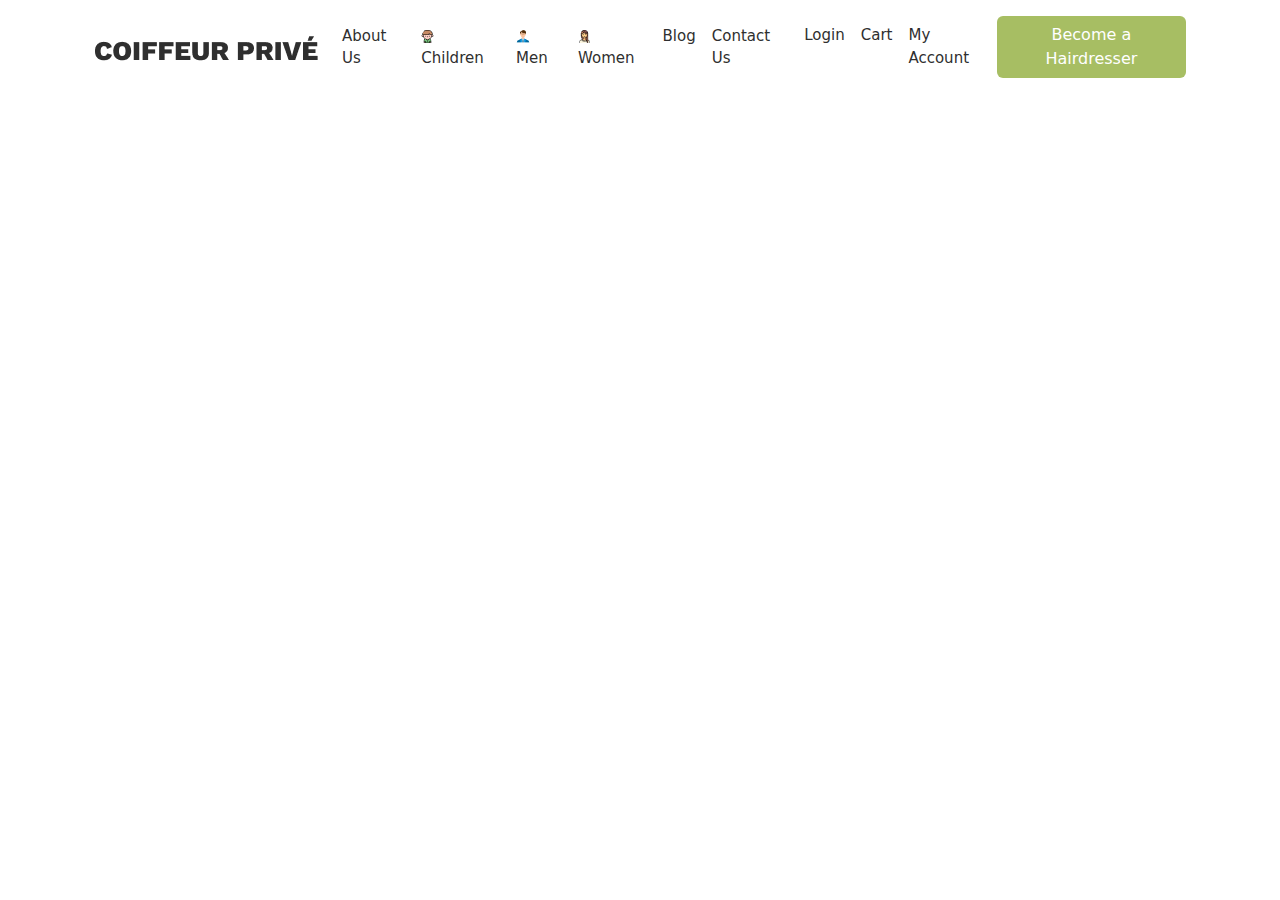
==== index.html @ 1b3b3969 "setup" ====
<!DOCTYPE html>
<html lang="en">
  <head>
    <meta charset="utf-8">
    <meta http-equiv="X-UA-Compatible" content="IE=edge">
    <meta name="viewport" content="width=device-width, initial-scale=1">
    <title></title>
    <link href="css/common_css/font-awesome.min.css" rel="stylesheet">
    <link href="css/bootstrap.min.css" rel="stylesheet">
    <link href="css/common_css/reset.css" rel="stylesheet">
    <link href="css/pages_css/home.css" rel="stylesheet">
    <link href="css/common_css/style.css" rel="stylesheet">
    <link href="css/common_css/responsive.css" rel="stylesheet">
  </head>
  <body>



    <!----------|| Header ||---------->
    <header class="container w-100 clearfix">
      <nav class="navbar navbar-expand-lg navbar-light bg-white py-3">
        <div class="container-fluid">
          <a class="navbar-brand" href="#"><img src="images/Coiffeur Privé.png" class="baseline-align"></a>
          <button class="navbar-toggler" type="button" data-bs-toggle="collapse" data-bs-target="#navbarNav" aria-controls="navbarNav" aria-expanded="false" aria-label="Toggle navigation">
            <span class="navbar-toggler-icon"></span>
          </button>
          <div class="collapse navbar-collapse" id="navbarNav">
            <ul class="navbar-nav mx-auto">
              <li class="nav-item">
                <a class="nav-link" href="#">About Us</a>
              </li>
              <li class="nav-item">
                <a class="nav-link" href="#"> <img src="images/boy.png" class="pe-1 menu_toy baseline-align" > <span>Children</span></a>
              </li>
              <li class="nav-item">
                <a class="nav-link" href="#"> <img src="images/bussiness-man.png" class="menu_toy baseline-align pe-1 "><span>Men</span>
                </a>
              </li>
              <li class="nav-item">
                <a class="nav-link" href="#"><img src="images/woman.png" class="pe-1  menu_toy baseline-align"><span>Women</span></a>
              </li>
              <li class="nav-item">
                <a class="nav-link" href="#">Blog</a>
              </li>
              <li class="nav-item">
                <a class="nav-link" href="#">Contact Us</a>
              </li>
            </ul>
            <ul class="navbar-nav">
              <li class="nav-item">
                <a class="nav-link" href="#"><i class="bi bi-person"></i> Login</a>
              </li>
              <li class="nav-item">
                <a class="nav-link" href="#"><i class="bi bi-cart"></i> Cart</a>
              </li>
              <li class="nav-item">
                <a class="nav-link" href="#">My Account</a>
              </li>
              <li class="nav-item">
                <a href="#" class="btn btn-custom">Become a Hairdresser</a>
              </li>
            </ul>
          </div>
        </div>
      </nav>

    </header>
    <!----------|| Header ||---------->
    <!----------|| section ||---------->
    <section class="w-100 clearfix"></section>
    <!----------|| section ||---------->
    <!----------|| Footer ||---------->
    <footer class="w-100 clearfix"></footer>
    <!----------|| Footer ||---------->
    <!----------|| Scripts ||---------->
    <script src="js/bootstrap.bundle.min.js"></script>
    <script src="js/custom.js"></script>
    <!----------|| Scripts ||---------->
    <!---------------|| Js Files ||--------------->
  </body>
</html>
---- css/common_css/style.css ----
:root {
    --primary-color: #A7BE63;
    --secondary-color: #ffffff;
    --accent-color: #505D6D;
    --background-color: #F9FFE5;
    --text-color: #2F2F2F;
    --light-primary: #A7BE6359;
    --light-grey: #FBFBFB;
     }

     :root {
        --main-heading:36px;
        --sub-heading:22px;
        --para-heading:16px;
        --text-sub-heading:15px;
        --footer-heading:24px;
        --footer-sub_text:18px;
     }




      .navbar-nav .nav-link {
        padding-right: 20px;
        color:var(--text-color) !important;
        font-size: var( --text-sub-heading);
        font-weight: 500;
      }
 
      .btn-custom {
        background-color: var(--primary-color); 
        color: var(--secondary-color);
        border-radius: 6px;
      }
      /* .menu_toy{
        padding-right: 3px;
      } */
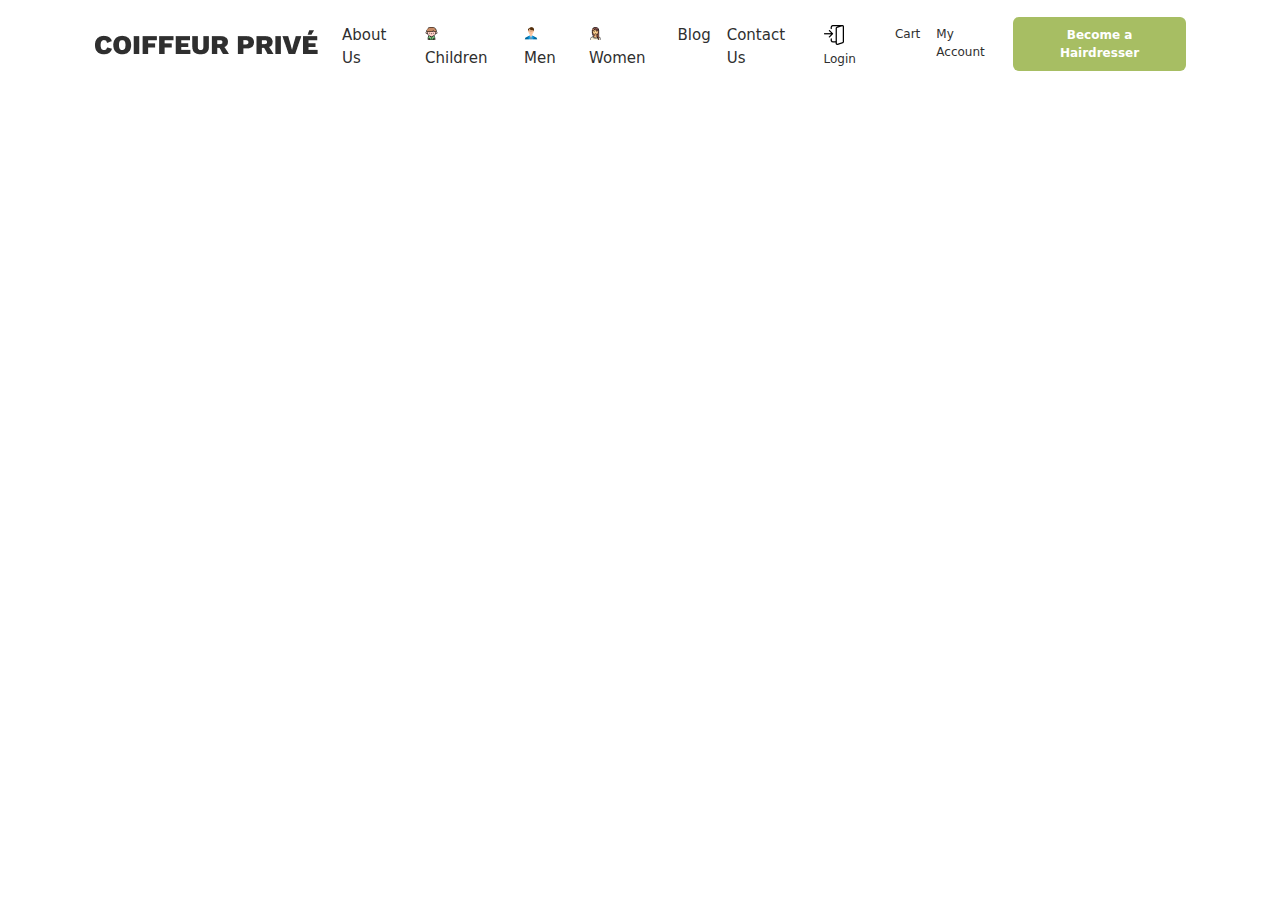
==== commit d95e92b5: "switched branch" ====
--- a/index.html
+++ b/index.html
@@ -20,7 +20,7 @@
     <header class="container w-100 clearfix">
       <nav class="navbar navbar-expand-lg navbar-light bg-white py-3">
         <div class="container-fluid">
-          <a class="navbar-brand" href="#"><img src="images/Coiffeur Privé.png" class="baseline-align"></a>
+          <a class="navbar-brand" href="#"><img src="images/Coiffeur Privé.png" class=""></a>
           <button class="navbar-toggler" type="button" data-bs-toggle="collapse" data-bs-target="#navbarNav" aria-controls="navbarNav" aria-expanded="false" aria-label="Toggle navigation">
             <span class="navbar-toggler-icon"></span>
           </button>
@@ -46,18 +46,18 @@
                 <a class="nav-link" href="#">Contact Us</a>
               </li>
             </ul>
-            <ul class="navbar-nav">
+            <ul class="navbar-nav account_login ">
               <li class="nav-item">
-                <a class="nav-link" href="#"><i class="bi bi-person"></i> Login</a>
+                <a class="nav-link" href="#"><img src="images/enter.png"> Login</a>
               </li>
               <li class="nav-item">
-                <a class="nav-link" href="#"><i class="bi bi-cart"></i> Cart</a>
+                <a class="nav-link" href="#">  Cart</a>
               </li>
               <li class="nav-item">
                 <a class="nav-link" href="#">My Account</a>
               </li>
               <li class="nav-item">
-                <a href="#" class="btn btn-custom">Become a Hairdresser</a>
+                <a href="#" class="btn btn-custom py-2">Become a Hairdresser</a>
               </li>
             </ul>
           </div>
--- a/css/common_css/style.css
+++ b/css/common_css/style.css
@@ -15,23 +15,27 @@
         --text-sub-heading:15px;
         --footer-heading:24px;
         --footer-sub_text:18px;
+        --text-small:12px;
      }
 
-
-
-
+     img, svg {
+        vertical-align: baseline !important;
+    }
       .navbar-nav .nav-link {
         padding-right: 20px;
         color:var(--text-color) !important;
         font-size: var( --text-sub-heading);
         font-weight: 500;
+
       }
- 
       .btn-custom {
+        font-size: var(--para-heading);
         background-color: var(--primary-color); 
         color: var(--secondary-color);
         border-radius: 6px;
+        font-weight: 600;
       }
-      /* .menu_toy{
-        padding-right: 3px;
-      } */+   
+      .account_login a{
+        font-size:  var(  --text-small) !important;
+      }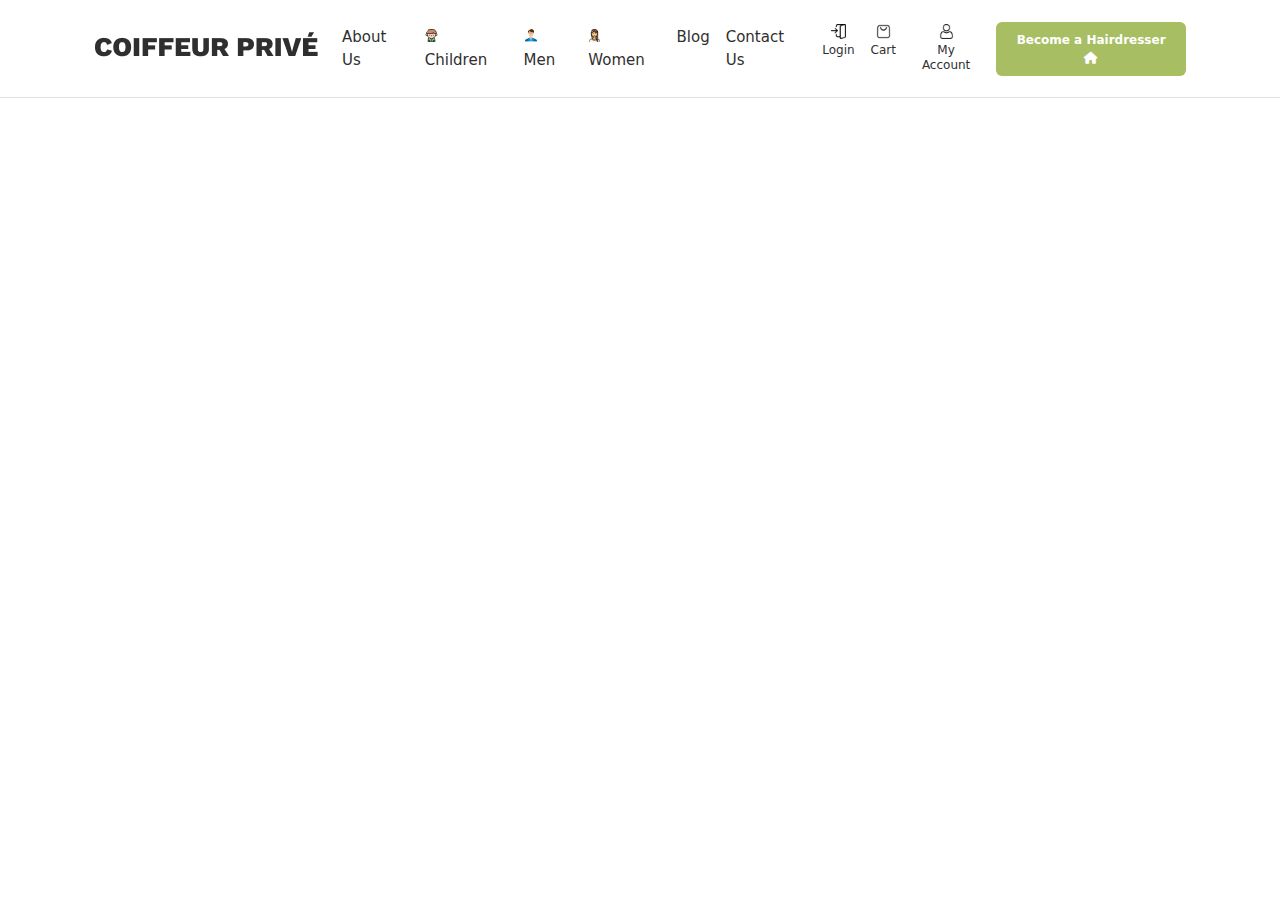
==== commit 374c94ee: "header design" ====
--- a/index.html
+++ b/index.html
@@ -5,19 +5,22 @@
     <meta http-equiv="X-UA-Compatible" content="IE=edge">
     <meta name="viewport" content="width=device-width, initial-scale=1">
     <title></title>
-    <link href="css/common_css/font-awesome.min.css" rel="stylesheet">
+    <!-- <link href="https://cdnjs.cloudflare.com/ajax/libs/font-awesome/4.7.0/css/font-awesome.css" rel="stylesheet"> -->
+     <link href="css/common_css/font-awesome.min.css" rel="stylesheet">
     <link href="css/bootstrap.min.css" rel="stylesheet">
     <link href="css/common_css/reset.css" rel="stylesheet">
     <link href="css/pages_css/home.css" rel="stylesheet">
     <link href="css/common_css/style.css" rel="stylesheet">
     <link href="css/common_css/responsive.css" rel="stylesheet">
+    <link href="css/all.min.css" rel="stylesheet">
   </head>
   <body>
 
 
 
     <!----------|| Header ||---------->
-    <header class="container w-100 clearfix">
+    <section class="border-bottom">
+    <header class="container w-100 clearfix ">
       <nav class="navbar navbar-expand-lg navbar-light bg-white py-3">
         <div class="container-fluid">
           <a class="navbar-brand" href="#"><img src="images/Coiffeur Privé.png" class=""></a>
@@ -48,16 +51,16 @@
             </ul>
             <ul class="navbar-nav account_login ">
               <li class="nav-item">
-                <a class="nav-link" href="#"><img src="images/enter.png"> Login</a>
+                <a class="nav-link text-center"  href="#" ><img src="images/enter.png"> <p class="mb-0">Login</p></a>
               </li>
               <li class="nav-item">
-                <a class="nav-link" href="#">  Cart</a>
+                <a class="nav-link text-center" href="#"><img src="images/shopping-bag.png">  <br>  Cart</a>
               </li>
               <li class="nav-item">
-                <a class="nav-link" href="#">My Account</a>
+                <a class="nav-link text-center" href="#"><img src="images/user.png"><br>My Account</a>
               </li>
-              <li class="nav-item">
-                <a href="#" class="btn btn-custom py-2">Become a Hairdresser</a>
+              <li class="nav-item align-items-center d-flex ps-2">
+                <a href="#" class="btn btn-custom py-2">Become a Hairdresser <i class="fa-solid fa-house"></i></a>
               </li>
             </ul>
           </div>
@@ -65,6 +68,7 @@
       </nav>
 
     </header>
+    </section>
     <!----------|| Header ||---------->
     <!----------|| section ||---------->
     <section class="w-100 clearfix"></section>
--- a/css/common_css/style.css
+++ b/css/common_css/style.css
@@ -1,41 +1,48 @@
 :root {
-    --primary-color: #A7BE63;
-    --secondary-color: #ffffff;
-    --accent-color: #505D6D;
-    --background-color: #F9FFE5;
-    --text-color: #2F2F2F;
-    --light-primary: #A7BE6359;
-    --light-grey: #FBFBFB;
-     }
+  --primary-color: #A7BE63;
+  --secondary-color: #ffffff;
+  --accent-color: #505D6D;
+  --background-color: #F9FFE5;
+  --text-color: #2F2F2F;
+  --light-primary: #A7BE6359;
+  --light-grey: #FBFBFB;
+   }
 
-     :root {
-        --main-heading:36px;
-        --sub-heading:22px;
-        --para-heading:16px;
-        --text-sub-heading:15px;
-        --footer-heading:24px;
-        --footer-sub_text:18px;
-        --text-small:12px;
-     }
+   :root {
+      --main-heading:36px;
+      --sub-heading:22px;
+      --para-heading:16px;
+      --text-sub-heading:15px;
+      --footer-heading:24px;
+      --footer-sub_text:18px;
+      --text-small:12px;
+   }
 
-     img, svg {
-        vertical-align: baseline !important;
+   img, svg {
+      vertical-align: baseline !important;
+  }
+    .navbar-nav .nav-link {
+      padding-right: 20px;
+      color:var(--text-color) !important;
+      font-size: var( --text-sub-heading);
+      font-weight: 500;
+
     }
-      .navbar-nav .nav-link {
-        padding-right: 20px;
-        color:var(--text-color) !important;
-        font-size: var( --text-sub-heading);
-        font-weight: 500;
+    .btn-custom {
+      font-size: var(--para-heading) !important;
+      background-color: var(--primary-color); 
+      color: var(--secondary-color);
+      border-radius: 6px;
+      font-weight: 600;
+    }
+ 
+    .account_login a{
+      font-size:  var(  --text-small) !important;
+    }
 
-      }
-      .btn-custom {
-        font-size: var(--para-heading);
-        background-color: var(--primary-color); 
-        color: var(--secondary-color);
-        border-radius: 6px;
-        font-weight: 600;
-      }
-   
-      .account_login a{
-        font-size:  var(  --text-small) !important;
-      }+    .account_login .nav-item  a img{
+    width: 15px;
+    }
+    .account_login .nav-item {
+      line-height: 15px;
+    }--- a/css/all.min.css
+++ b/css/all.min.css
@@ -0,0 +1,8690 @@
+/*!
+ * Font Awesome Free 6.6.0 by @fontawesome - https://fontawesome.com
+ * License - https://fontawesome.com/license/free (Icons: CC BY 4.0, Fonts: SIL OFL 1.1, Code: MIT License)
+ * Copyright 2024 Fonticons, Inc.
+ */
+.fa {
+    font-family: var(--fa-style-family, "Font Awesome 6 Free");
+    font-weight: var(--fa-style, 900)
+}
+
+.fa,
+.fa-brands,
+.fa-classic,
+.fa-regular,
+.fa-sharp-solid,
+.fa-solid,
+.fab,
+.far,
+.fas {
+    -moz-osx-font-smoothing: grayscale;
+    -webkit-font-smoothing: antialiased;
+    display: var(--fa-display, inline-block);
+    font-style: normal;
+    font-variant: normal;
+    line-height: 1;
+    text-rendering: auto
+}
+
+.fa-classic,
+.far,
+.fas {
+    font-family: "Font Awesome 6 Free"
+}
+
+.fa-brands,
+.fab {
+    font-family: "Font Awesome 6 Brands"
+}
+.fa-solid {
+    font-family: "Font Awesome 6 Solid"
+}
+.fa-regular {
+    font-family: "Font Awesome 6 Regular"
+}
+
+.fa-1x {
+    font-size: 1em
+}
+
+.fa-2x {
+    font-size: 2em
+}
+
+.fa-3x {
+    font-size: 3em
+}
+
+.fa-4x {
+    font-size: 4em
+}
+
+.fa-5x {
+    font-size: 5em
+}
+
+.fa-6x {
+    font-size: 6em
+}
+
+.fa-7x {
+    font-size: 7em
+}
+
+.fa-8x {
+    font-size: 8em
+}
+
+.fa-9x {
+    font-size: 9em
+}
+
+.fa-10x {
+    font-size: 10em
+}
+
+.fa-2xs {
+    font-size: .625em;
+    line-height: .1em;
+    vertical-align: .225em
+}
+
+.fa-xs {
+    font-size: .75em;
+    line-height: .08333em;
+    vertical-align: .125em
+}
+
+.fa-sm {
+    font-size: .875em;
+    line-height: .07143em;
+    vertical-align: .05357em
+}
+
+.fa-lg {
+    font-size: 1.25em;
+    line-height: .05em;
+    vertical-align: -.075em
+}
+
+.fa-xl {
+    font-size: 1.5em;
+    line-height: .04167em;
+    vertical-align: -.125em
+}
+
+.fa-2xl {
+    font-size: 2em;
+    line-height: .03125em;
+    vertical-align: -.1875em
+}
+
+.fa-fw {
+    text-align: center;
+    width: 1.25em
+}
+
+.fa-ul {
+    list-style-type: none;
+    margin-left: var(--fa-li-margin, 2.5em);
+    padding-left: 0
+}
+
+.fa-ul>li {
+    position: relative
+}
+
+.fa-li {
+    left: calc(var(--fa-li-width, 2em)*-1);
+    position: absolute;
+    text-align: center;
+    width: var(--fa-li-width, 2em);
+    line-height: inherit
+}
+
+.fa-border {
+    border-radius: var(--fa-border-radius, .1em);
+    border: var(--fa-border-width, .08em) var(--fa-border-style, solid) var(--fa-border-color, #eee);
+    padding: var(--fa-border-padding, .2em .25em .15em)
+}
+
+.fa-pull-left {
+    float: left;
+    margin-right: var(--fa-pull-margin, .3em)
+}
+
+.fa-pull-right {
+    float: right;
+    margin-left: var(--fa-pull-margin, .3em)
+}
+
+.fa-beat {
+    animation-name: fa-beat;
+    animation-delay: var(--fa-animation-delay, 0s);
+    animation-direction: var(--fa-animation-direction, normal);
+    animation-duration: var(--fa-animation-duration, 1s);
+    animation-iteration-count: var(--fa-animation-iteration-count, infinite);
+    animation-timing-function: var(--fa-animation-timing, ease-in-out)
+}
+
+.fa-bounce {
+    animation-name: fa-bounce;
+    animation-delay: var(--fa-animation-delay, 0s);
+    animation-direction: var(--fa-animation-direction, normal);
+    animation-duration: var(--fa-animation-duration, 1s);
+    animation-iteration-count: var(--fa-animation-iteration-count, infinite);
+    animation-timing-function: var(--fa-animation-timing, cubic-bezier(.28, .84, .42, 1))
+}
+
+.fa-fade {
+    animation-name: fa-fade;
+    animation-iteration-count: var(--fa-animation-iteration-count, infinite);
+    animation-timing-function: var(--fa-animation-timing, cubic-bezier(.4, 0, .6, 1))
+}
+
+.fa-beat-fade,
+.fa-fade {
+    animation-delay: var(--fa-animation-delay, 0s);
+    animation-direction: var(--fa-animation-direction, normal);
+    animation-duration: var(--fa-animation-duration, 1s)
+}
+
+.fa-beat-fade {
+    animation-name: fa-beat-fade;
+    animation-iteration-count: var(--fa-animation-iteration-count, infinite);
+    animation-timing-function: var(--fa-animation-timing, cubic-bezier(.4, 0, .6, 1))
+}
+
+.fa-flip {
+    animation-name: fa-flip;
+    animation-delay: var(--fa-animation-delay, 0s);
+    animation-direction: var(--fa-animation-direction, normal);
+    animation-duration: var(--fa-animation-duration, 1s);
+    animation-iteration-count: var(--fa-animation-iteration-count, infinite);
+    animation-timing-function: var(--fa-animation-timing, ease-in-out)
+}
+
+.fa-shake {
+    animation-name: fa-shake;
+    animation-duration: var(--fa-animation-duration, 1s);
+    animation-iteration-count: var(--fa-animation-iteration-count, infinite);
+    animation-timing-function: var(--fa-animation-timing, linear)
+}
+
+.fa-shake,
+.fa-spin {
+    animation-delay: var(--fa-animation-delay, 0s);
+    animation-direction: var(--fa-animation-direction, normal)
+}
+
+.fa-spin {
+    animation-name: fa-spin;
+    animation-duration: var(--fa-animation-duration, 2s);
+    animation-iteration-count: var(--fa-animation-iteration-count, infinite);
+    animation-timing-function: var(--fa-animation-timing, linear)
+}
+
+.fa-spin-reverse {
+    --fa-animation-direction: reverse
+}
+
+.fa-pulse,
+.fa-spin-pulse {
+    animation-name: fa-spin;
+    animation-direction: var(--fa-animation-direction, normal);
+    animation-duration: var(--fa-animation-duration, 1s);
+    animation-iteration-count: var(--fa-animation-iteration-count, infinite);
+    animation-timing-function: var(--fa-animation-timing, steps(8))
+}
+
+@media (prefers-reduced-motion:reduce) {
+
+    .fa-beat,
+    .fa-beat-fade,
+    .fa-bounce,
+    .fa-fade,
+    .fa-flip,
+    .fa-pulse,
+    .fa-shake,
+    .fa-spin,
+    .fa-spin-pulse {
+        animation-delay: -1ms;
+        animation-duration: 1ms;
+        animation-iteration-count: 1;
+        transition-delay: 0s;
+        transition-duration: 0s
+    }
+}
+
+@keyframes fa-beat {
+
+    0%,
+    90% {
+        transform: scale(1)
+    }
+
+    45% {
+        transform: scale(var(--fa-beat-scale, 1.25))
+    }
+}
+
+@keyframes fa-bounce {
+    0% {
+        transform: scale(1) translateY(0)
+    }
+
+    10% {
+        transform: scale(var(--fa-bounce-start-scale-x, 1.1), var(--fa-bounce-start-scale-y, .9)) translateY(0)
+    }
+
+    30% {
+        transform: scale(var(--fa-bounce-jump-scale-x, .9), var(--fa-bounce-jump-scale-y, 1.1)) translateY(var(--fa-bounce-height, -.5em))
+    }
+
+    50% {
+        transform: scale(var(--fa-bounce-land-scale-x, 1.05), var(--fa-bounce-land-scale-y, .95)) translateY(0)
+    }
+
+    57% {
+        transform: scale(1) translateY(var(--fa-bounce-rebound, -.125em))
+    }
+
+    64% {
+        transform: scale(1) translateY(0)
+    }
+
+    to {
+        transform: scale(1) translateY(0)
+    }
+}
+
+@keyframes fa-fade {
+    50% {
+        opacity: var(--fa-fade-opacity, .4)
+    }
+}
+
+@keyframes fa-beat-fade {
+
+    0%,
+    to {
+        opacity: var(--fa-beat-fade-opacity, .4);
+        transform: scale(1)
+    }
+
+    50% {
+        opacity: 1;
+        transform: scale(var(--fa-beat-fade-scale, 1.125))
+    }
+}
+
+@keyframes fa-flip {
+    50% {
+        transform: rotate3d(var(--fa-flip-x, 0), var(--fa-flip-y, 1), var(--fa-flip-z, 0), var(--fa-flip-angle, -180deg))
+    }
+}
+
+@keyframes fa-shake {
+    0% {
+        transform: rotate(-15deg)
+    }
+
+    4% {
+        transform: rotate(15deg)
+    }
+
+    8%,
+    24% {
+        transform: rotate(-18deg)
+    }
+
+    12%,
+    28% {
+        transform: rotate(18deg)
+    }
+
+    16% {
+        transform: rotate(-22deg)
+    }
+
+    20% {
+        transform: rotate(22deg)
+    }
+
+    32% {
+        transform: rotate(-12deg)
+    }
+
+    36% {
+        transform: rotate(12deg)
+    }
+
+    40%,
+    to {
+        transform: rotate(0deg)
+    }
+}
+
+@keyframes fa-spin {
+    0% {
+        transform: rotate(0deg)
+    }
+
+    to {
+        transform: rotate(1turn)
+    }
+}
+
+.fa-rotate-90 {
+    transform: rotate(90deg)
+}
+
+.fa-rotate-180 {
+    transform: rotate(180deg)
+}
+
+.fa-rotate-270 {
+    transform: rotate(270deg)
+}
+
+.fa-flip-horizontal {
+    transform: scaleX(-1)
+}
+
+.fa-flip-vertical {
+    transform: scaleY(-1)
+}
+
+.fa-flip-both,
+.fa-flip-horizontal.fa-flip-vertical {
+    transform: scale(-1)
+}
+
+.fa-rotate-by {
+    transform: rotate(var(--fa-rotate-angle, 0))
+}
+
+.fa-stack {
+    display: inline-block;
+    height: 2em;
+    line-height: 2em;
+    position: relative;
+    vertical-align: middle;
+    width: 2.5em
+}
+
+.fa-stack-1x,
+.fa-stack-2x {
+    left: 0;
+    position: absolute;
+    text-align: center;
+    width: 100%;
+    z-index: var(--fa-stack-z-index, auto)
+}
+
+.fa-stack-1x {
+    line-height: inherit
+}
+
+.fa-stack-2x {
+    font-size: 2em
+}
+
+.fa-inverse {
+    color: var(--fa-inverse, #fff)
+}
+
+.fa-0:before {
+    content: "\30"
+}
+
+.fa-1:before {
+    content: "\31"
+}
+
+.fa-2:before {
+    content: "\32"
+}
+
+.fa-3:before {
+    content: "\33"
+}
+
+.fa-4:before {
+    content: "\34"
+}
+
+.fa-5:before {
+    content: "\35"
+}
+
+.fa-6:before {
+    content: "\36"
+}
+
+.fa-7:before {
+    content: "\37"
+}
+
+.fa-8:before {
+    content: "\38"
+}
+
+.fa-9:before {
+    content: "\39"
+}
+
+.fa-fill-drip:before {
+    content: "\f576"
+}
+
+.fa-arrows-to-circle:before {
+    content: "\e4bd"
+}
+
+.fa-chevron-circle-right:before,
+.fa-circle-chevron-right:before {
+    content: "\f138"
+}
+
+.fa-at:before {
+    content: "\40"
+}
+
+.fa-trash-alt:before,
+.fa-trash-can:before {
+    content: "\f2ed"
+}
+
+.fa-text-height:before {
+    content: "\f034"
+}
+
+.fa-user-times:before,
+.fa-user-xmark:before {
+    content: "\f235"
+}
+
+.fa-stethoscope:before {
+    content: "\f0f1"
+}
+
+.fa-comment-alt:before,
+.fa-message:before {
+    content: "\f27a"
+}
+
+.fa-info:before {
+    content: "\f129"
+}
+
+.fa-compress-alt:before,
+.fa-down-left-and-up-right-to-center:before {
+    content: "\f422"
+}
+
+.fa-explosion:before {
+    content: "\e4e9"
+}
+
+.fa-file-alt:before,
+.fa-file-lines:before,
+.fa-file-text:before {
+    content: "\f15c"
+}
+
+.fa-wave-square:before {
+    content: "\f83e"
+}
+
+.fa-ring:before {
+    content: "\f70b"
+}
+
+.fa-building-un:before {
+    content: "\e4d9"
+}
+
+.fa-dice-three:before {
+    content: "\f527"
+}
+
+.fa-calendar-alt:before,
+.fa-calendar-days:before {
+    content: "\f073"
+}
+
+.fa-anchor-circle-check:before {
+    content: "\e4aa"
+}
+
+.fa-building-circle-arrow-right:before {
+    content: "\e4d1"
+}
+
+.fa-volleyball-ball:before,
+.fa-volleyball:before {
+    content: "\f45f"
+}
+
+.fa-arrows-up-to-line:before {
+    content: "\e4c2"
+}
+
+.fa-sort-desc:before,
+.fa-sort-down:before {
+    content: "\f0dd"
+}
+
+.fa-circle-minus:before,
+.fa-minus-circle:before {
+    content: "\f056"
+}
+
+.fa-door-open:before {
+    content: "\f52b"
+}
+
+.fa-right-from-bracket:before,
+.fa-sign-out-alt:before {
+    content: "\f2f5"
+}
+
+.fa-atom:before {
+    content: "\f5d2"
+}
+
+.fa-soap:before {
+    content: "\e06e"
+}
+
+.fa-heart-music-camera-bolt:before,
+.fa-icons:before {
+    content: "\f86d"
+}
+
+.fa-microphone-alt-slash:before,
+.fa-microphone-lines-slash:before {
+    content: "\f539"
+}
+
+.fa-bridge-circle-check:before {
+    content: "\e4c9"
+}
+
+.fa-pump-medical:before {
+    content: "\e06a"
+}
+
+.fa-fingerprint:before {
+    content: "\f577"
+}
+
+.fa-hand-point-right:before {
+    content: "\f0a4"
+}
+
+.fa-magnifying-glass-location:before,
+.fa-search-location:before {
+    content: "\f689"
+}
+
+.fa-forward-step:before,
+.fa-step-forward:before {
+    content: "\f051"
+}
+
+.fa-face-smile-beam:before,
+.fa-smile-beam:before {
+    content: "\f5b8"
+}
+
+.fa-flag-checkered:before {
+    content: "\f11e"
+}
+
+.fa-football-ball:before,
+.fa-football:before {
+    content: "\f44e"
+}
+
+.fa-school-circle-exclamation:before {
+    content: "\e56c"
+}
+
+.fa-crop:before {
+    content: "\f125"
+}
+
+.fa-angle-double-down:before,
+.fa-angles-down:before {
+    content: "\f103"
+}
+
+.fa-users-rectangle:before {
+    content: "\e594"
+}
+
+.fa-people-roof:before {
+    content: "\e537"
+}
+
+.fa-people-line:before {
+    content: "\e534"
+}
+
+.fa-beer-mug-empty:before,
+.fa-beer:before {
+    content: "\f0fc"
+}
+
+.fa-diagram-predecessor:before {
+    content: "\e477"
+}
+
+.fa-arrow-up-long:before,
+.fa-long-arrow-up:before {
+    content: "\f176"
+}
+
+.fa-burn:before,
+.fa-fire-flame-simple:before {
+    content: "\f46a"
+}
+
+.fa-male:before,
+.fa-person:before {
+    content: "\f183"
+}
+
+.fa-laptop:before {
+    content: "\f109"
+}
+
+.fa-file-csv:before {
+    content: "\f6dd"
+}
+
+.fa-menorah:before {
+    content: "\f676"
+}
+
+.fa-truck-plane:before {
+    content: "\e58f"
+}
+
+.fa-record-vinyl:before {
+    content: "\f8d9"
+}
+
+.fa-face-grin-stars:before,
+.fa-grin-stars:before {
+    content: "\f587"
+}
+
+.fa-bong:before {
+    content: "\f55c"
+}
+
+.fa-pastafarianism:before,
+.fa-spaghetti-monster-flying:before {
+    content: "\f67b"
+}
+
+.fa-arrow-down-up-across-line:before {
+    content: "\e4af"
+}
+
+.fa-spoon:before,
+.fa-utensil-spoon:before {
+    content: "\f2e5"
+}
+
+.fa-jar-wheat:before {
+    content: "\e517"
+}
+
+.fa-envelopes-bulk:before,
+.fa-mail-bulk:before {
+    content: "\f674"
+}
+
+.fa-file-circle-exclamation:before {
+    content: "\e4eb"
+}
+
+.fa-circle-h:before,
+.fa-hospital-symbol:before {
+    content: "\f47e"
+}
+
+.fa-pager:before {
+    content: "\f815"
+}
+
+.fa-address-book:before,
+.fa-contact-book:before {
+    content: "\f2b9"
+}
+
+.fa-strikethrough:before {
+    content: "\f0cc"
+}
+
+.fa-k:before {
+    content: "\4b"
+}
+
+.fa-landmark-flag:before {
+    content: "\e51c"
+}
+
+.fa-pencil-alt:before,
+.fa-pencil:before {
+    content: "\f303"
+}
+
+.fa-backward:before {
+    content: "\f04a"
+}
+
+.fa-caret-right:before {
+    content: "\f0da"
+}
+
+.fa-comments:before {
+    content: "\f086"
+}
+
+.fa-file-clipboard:before,
+.fa-paste:before {
+    content: "\f0ea"
+}
+
+.fa-code-pull-request:before {
+    content: "\e13c"
+}
+
+.fa-clipboard-list:before {
+    content: "\f46d"
+}
+
+.fa-truck-loading:before,
+.fa-truck-ramp-box:before {
+    content: "\f4de"
+}
+
+.fa-user-check:before {
+    content: "\f4fc"
+}
+
+.fa-vial-virus:before {
+    content: "\e597"
+}
+
+.fa-sheet-plastic:before {
+    content: "\e571"
+}
+
+.fa-blog:before {
+    content: "\f781"
+}
+
+.fa-user-ninja:before {
+    content: "\f504"
+}
+
+.fa-person-arrow-up-from-line:before {
+    content: "\e539"
+}
+
+.fa-scroll-torah:before,
+.fa-torah:before {
+    content: "\f6a0"
+}
+
+.fa-broom-ball:before,
+.fa-quidditch-broom-ball:before,
+.fa-quidditch:before {
+    content: "\f458"
+}
+
+.fa-toggle-off:before {
+    content: "\f204"
+}
+
+.fa-archive:before,
+.fa-box-archive:before {
+    content: "\f187"
+}
+
+.fa-person-drowning:before {
+    content: "\e545"
+}
+
+.fa-arrow-down-9-1:before,
+.fa-sort-numeric-desc:before,
+.fa-sort-numeric-down-alt:before {
+    content: "\f886"
+}
+
+.fa-face-grin-tongue-squint:before,
+.fa-grin-tongue-squint:before {
+    content: "\f58a"
+}
+
+.fa-spray-can:before {
+    content: "\f5bd"
+}
+
+.fa-truck-monster:before {
+    content: "\f63b"
+}
+
+.fa-w:before {
+    content: "\57"
+}
+
+.fa-earth-africa:before,
+.fa-globe-africa:before {
+    content: "\f57c"
+}
+
+.fa-rainbow:before {
+    content: "\f75b"
+}
+
+.fa-circle-notch:before {
+    content: "\f1ce"
+}
+
+.fa-tablet-alt:before,
+.fa-tablet-screen-button:before {
+    content: "\f3fa"
+}
+
+.fa-paw:before {
+    content: "\f1b0"
+}
+
+.fa-cloud:before {
+    content: "\f0c2"
+}
+
+.fa-trowel-bricks:before {
+    content: "\e58a"
+}
+
+.fa-face-flushed:before,
+.fa-flushed:before {
+    content: "\f579"
+}
+
+.fa-hospital-user:before {
+    content: "\f80d"
+}
+
+.fa-tent-arrow-left-right:before {
+    content: "\e57f"
+}
+
+.fa-gavel:before,
+.fa-legal:before {
+    content: "\f0e3"
+}
+
+.fa-binoculars:before {
+    content: "\f1e5"
+}
+
+.fa-microphone-slash:before {
+    content: "\f131"
+}
+
+.fa-box-tissue:before {
+    content: "\e05b"
+}
+
+.fa-motorcycle:before {
+    content: "\f21c"
+}
+
+.fa-bell-concierge:before,
+.fa-concierge-bell:before {
+    content: "\f562"
+}
+
+.fa-pen-ruler:before,
+.fa-pencil-ruler:before {
+    content: "\f5ae"
+}
+
+.fa-people-arrows-left-right:before,
+.fa-people-arrows:before {
+    content: "\e068"
+}
+
+.fa-mars-and-venus-burst:before {
+    content: "\e523"
+}
+
+.fa-caret-square-right:before,
+.fa-square-caret-right:before {
+    content: "\f152"
+}
+
+.fa-cut:before,
+.fa-scissors:before {
+    content: "\f0c4"
+}
+
+.fa-sun-plant-wilt:before {
+    content: "\e57a"
+}
+
+.fa-toilets-portable:before {
+    content: "\e584"
+}
+
+.fa-hockey-puck:before {
+    content: "\f453"
+}
+
+.fa-table:before {
+    content: "\f0ce"
+}
+
+.fa-magnifying-glass-arrow-right:before {
+    content: "\e521"
+}
+
+.fa-digital-tachograph:before,
+.fa-tachograph-digital:before {
+    content: "\f566"
+}
+
+.fa-users-slash:before {
+    content: "\e073"
+}
+
+.fa-clover:before {
+    content: "\e139"
+}
+
+.fa-mail-reply:before,
+.fa-reply:before {
+    content: "\f3e5"
+}
+
+.fa-star-and-crescent:before {
+    content: "\f699"
+}
+
+.fa-house-fire:before {
+    content: "\e50c"
+}
+
+.fa-minus-square:before,
+.fa-square-minus:before {
+    content: "\f146"
+}
+
+.fa-helicopter:before {
+    content: "\f533"
+}
+
+.fa-compass:before {
+    content: "\f14e"
+}
+
+.fa-caret-square-down:before,
+.fa-square-caret-down:before {
+    content: "\f150"
+}
+
+.fa-file-circle-question:before {
+    content: "\e4ef"
+}
+
+.fa-laptop-code:before {
+    content: "\f5fc"
+}
+
+.fa-swatchbook:before {
+    content: "\f5c3"
+}
+
+.fa-prescription-bottle:before {
+    content: "\f485"
+}
+
+.fa-bars:before,
+.fa-navicon:before {
+    content: "\f0c9"
+}
+
+.fa-people-group:before {
+    content: "\e533"
+}
+
+.fa-hourglass-3:before,
+.fa-hourglass-end:before {
+    content: "\f253"
+}
+
+.fa-heart-broken:before,
+.fa-heart-crack:before {
+    content: "\f7a9"
+}
+
+.fa-external-link-square-alt:before,
+.fa-square-up-right:before {
+    content: "\f360"
+}
+
+.fa-face-kiss-beam:before,
+.fa-kiss-beam:before {
+    content: "\f597"
+}
+
+.fa-film:before {
+    content: "\f008"
+}
+
+.fa-ruler-horizontal:before {
+    content: "\f547"
+}
+
+.fa-people-robbery:before {
+    content: "\e536"
+}
+
+.fa-lightbulb:before {
+    content: "\f0eb"
+}
+
+.fa-caret-left:before {
+    content: "\f0d9"
+}
+
+.fa-circle-exclamation:before,
+.fa-exclamation-circle:before {
+    content: "\f06a"
+}
+
+.fa-school-circle-xmark:before {
+    content: "\e56d"
+}
+
+.fa-arrow-right-from-bracket:before,
+.fa-sign-out:before {
+    content: "\f08b"
+}
+
+.fa-chevron-circle-down:before,
+.fa-circle-chevron-down:before {
+    content: "\f13a"
+}
+
+.fa-unlock-alt:before,
+.fa-unlock-keyhole:before {
+    content: "\f13e"
+}
+
+.fa-cloud-showers-heavy:before {
+    content: "\f740"
+}
+
+.fa-headphones-alt:before,
+.fa-headphones-simple:before {
+    content: "\f58f"
+}
+
+.fa-sitemap:before {
+    content: "\f0e8"
+}
+
+.fa-circle-dollar-to-slot:before,
+.fa-donate:before {
+    content: "\f4b9"
+}
+
+.fa-memory:before {
+    content: "\f538"
+}
+
+.fa-road-spikes:before {
+    content: "\e568"
+}
+
+.fa-fire-burner:before {
+    content: "\e4f1"
+}
+
+.fa-flag:before {
+    content: "\f024"
+}
+
+.fa-hanukiah:before {
+    content: "\f6e6"
+}
+
+.fa-feather:before {
+    content: "\f52d"
+}
+
+.fa-volume-down:before,
+.fa-volume-low:before {
+    content: "\f027"
+}
+
+.fa-comment-slash:before {
+    content: "\f4b3"
+}
+
+.fa-cloud-sun-rain:before {
+    content: "\f743"
+}
+
+.fa-compress:before {
+    content: "\f066"
+}
+
+.fa-wheat-alt:before,
+.fa-wheat-awn:before {
+    content: "\e2cd"
+}
+
+.fa-ankh:before {
+    content: "\f644"
+}
+
+.fa-hands-holding-child:before {
+    content: "\e4fa"
+}
+
+.fa-asterisk:before {
+    content: "\2a"
+}
+
+.fa-check-square:before,
+.fa-square-check:before {
+    content: "\f14a"
+}
+
+.fa-peseta-sign:before {
+    content: "\e221"
+}
+
+.fa-header:before,
+.fa-heading:before {
+    content: "\f1dc"
+}
+
+.fa-ghost:before {
+    content: "\f6e2"
+}
+
+.fa-list-squares:before,
+.fa-list:before {
+    content: "\f03a"
+}
+
+.fa-phone-square-alt:before,
+.fa-square-phone-flip:before {
+    content: "\f87b"
+}
+
+.fa-cart-plus:before {
+    content: "\f217"
+}
+
+.fa-gamepad:before {
+    content: "\f11b"
+}
+
+.fa-circle-dot:before,
+.fa-dot-circle:before {
+    content: "\f192"
+}
+
+.fa-dizzy:before,
+.fa-face-dizzy:before {
+    content: "\f567"
+}
+
+.fa-egg:before {
+    content: "\f7fb"
+}
+
+.fa-house-medical-circle-xmark:before {
+    content: "\e513"
+}
+
+.fa-campground:before {
+    content: "\f6bb"
+}
+
+.fa-folder-plus:before {
+    content: "\f65e"
+}
+
+.fa-futbol-ball:before,
+.fa-futbol:before,
+.fa-soccer-ball:before {
+    content: "\f1e3"
+}
+
+.fa-paint-brush:before,
+.fa-paintbrush:before {
+    content: "\f1fc"
+}
+
+.fa-lock:before {
+    content: "\f023"
+}
+
+.fa-gas-pump:before {
+    content: "\f52f"
+}
+
+.fa-hot-tub-person:before,
+.fa-hot-tub:before {
+    content: "\f593"
+}
+
+.fa-map-location:before,
+.fa-map-marked:before {
+    content: "\f59f"
+}
+
+.fa-house-flood-water:before {
+    content: "\e50e"
+}
+
+.fa-tree:before {
+    content: "\f1bb"
+}
+
+.fa-bridge-lock:before {
+    content: "\e4cc"
+}
+
+.fa-sack-dollar:before {
+    content: "\f81d"
+}
+
+.fa-edit:before,
+.fa-pen-to-square:before {
+    content: "\f044"
+}
+
+.fa-car-side:before {
+    content: "\f5e4"
+}
+
+.fa-share-alt:before,
+.fa-share-nodes:before {
+    content: "\f1e0"
+}
+
+.fa-heart-circle-minus:before {
+    content: "\e4ff"
+}
+
+.fa-hourglass-2:before,
+.fa-hourglass-half:before {
+    content: "\f252"
+}
+
+.fa-microscope:before {
+    content: "\f610"
+}
+
+.fa-sink:before {
+    content: "\e06d"
+}
+
+.fa-bag-shopping:before,
+.fa-shopping-bag:before {
+    content: "\f290"
+}
+
+.fa-arrow-down-z-a:before,
+.fa-sort-alpha-desc:before,
+.fa-sort-alpha-down-alt:before {
+    content: "\f881"
+}
+
+.fa-mitten:before {
+    content: "\f7b5"
+}
+
+.fa-person-rays:before {
+    content: "\e54d"
+}
+
+.fa-users:before {
+    content: "\f0c0"
+}
+
+.fa-eye-slash:before {
+    content: "\f070"
+}
+
+.fa-flask-vial:before {
+    content: "\e4f3"
+}
+
+.fa-hand-paper:before,
+.fa-hand:before {
+    content: "\f256"
+}
+
+.fa-om:before {
+    content: "\f679"
+}
+
+.fa-worm:before {
+    content: "\e599"
+}
+
+.fa-house-circle-xmark:before {
+    content: "\e50b"
+}
+
+.fa-plug:before {
+    content: "\f1e6"
+}
+
+.fa-chevron-up:before {
+    content: "\f077"
+}
+
+.fa-hand-spock:before {
+    content: "\f259"
+}
+
+.fa-stopwatch:before {
+    content: "\f2f2"
+}
+
+.fa-face-kiss:before,
+.fa-kiss:before {
+    content: "\f596"
+}
+
+.fa-bridge-circle-xmark:before {
+    content: "\e4cb"
+}
+
+.fa-face-grin-tongue:before,
+.fa-grin-tongue:before {
+    content: "\f589"
+}
+
+.fa-chess-bishop:before {
+    content: "\f43a"
+}
+
+.fa-face-grin-wink:before,
+.fa-grin-wink:before {
+    content: "\f58c"
+}
+
+.fa-deaf:before,
+.fa-deafness:before,
+.fa-ear-deaf:before,
+.fa-hard-of-hearing:before {
+    content: "\f2a4"
+}
+
+.fa-road-circle-check:before {
+    content: "\e564"
+}
+
+.fa-dice-five:before {
+    content: "\f523"
+}
+
+.fa-rss-square:before,
+.fa-square-rss:before {
+    content: "\f143"
+}
+
+.fa-land-mine-on:before {
+    content: "\e51b"
+}
+
+.fa-i-cursor:before {
+    content: "\f246"
+}
+
+.fa-stamp:before {
+    content: "\f5bf"
+}
+
+.fa-stairs:before {
+    content: "\e289"
+}
+
+.fa-i:before {
+    content: "\49"
+}
+
+.fa-hryvnia-sign:before,
+.fa-hryvnia:before {
+    content: "\f6f2"
+}
+
+.fa-pills:before {
+    content: "\f484"
+}
+
+.fa-face-grin-wide:before,
+.fa-grin-alt:before {
+    content: "\f581"
+}
+
+.fa-tooth:before {
+    content: "\f5c9"
+}
+
+.fa-v:before {
+    content: "\56"
+}
+
+.fa-bangladeshi-taka-sign:before {
+    content: "\e2e6"
+}
+
+.fa-bicycle:before {
+    content: "\f206"
+}
+
+.fa-rod-asclepius:before,
+.fa-rod-snake:before,
+.fa-staff-aesculapius:before,
+.fa-staff-snake:before {
+    content: "\e579"
+}
+
+.fa-head-side-cough-slash:before {
+    content: "\e062"
+}
+
+.fa-ambulance:before,
+.fa-truck-medical:before {
+    content: "\f0f9"
+}
+
+.fa-wheat-awn-circle-exclamation:before {
+    content: "\e598"
+}
+
+.fa-snowman:before {
+    content: "\f7d0"
+}
+
+.fa-mortar-pestle:before {
+    content: "\f5a7"
+}
+
+.fa-road-barrier:before {
+    content: "\e562"
+}
+
+.fa-school:before {
+    content: "\f549"
+}
+
+.fa-igloo:before {
+    content: "\f7ae"
+}
+
+.fa-joint:before {
+    content: "\f595"
+}
+
+.fa-angle-right:before {
+    content: "\f105"
+}
+
+.fa-horse:before {
+    content: "\f6f0"
+}
+
+.fa-q:before {
+    content: "\51"
+}
+
+.fa-g:before {
+    content: "\47"
+}
+
+.fa-notes-medical:before {
+    content: "\f481"
+}
+
+.fa-temperature-2:before,
+.fa-temperature-half:before,
+.fa-thermometer-2:before,
+.fa-thermometer-half:before {
+    content: "\f2c9"
+}
+
+.fa-dong-sign:before {
+    content: "\e169"
+}
+
+.fa-capsules:before {
+    content: "\f46b"
+}
+
+.fa-poo-bolt:before,
+.fa-poo-storm:before {
+    content: "\f75a"
+}
+
+.fa-face-frown-open:before,
+.fa-frown-open:before {
+    content: "\f57a"
+}
+
+.fa-hand-point-up:before {
+    content: "\f0a6"
+}
+
+.fa-money-bill:before {
+    content: "\f0d6"
+}
+
+.fa-bookmark:before {
+    content: "\f02e"
+}
+
+.fa-align-justify:before {
+    content: "\f039"
+}
+
+.fa-umbrella-beach:before {
+    content: "\f5ca"
+}
+
+.fa-helmet-un:before {
+    content: "\e503"
+}
+
+.fa-bullseye:before {
+    content: "\f140"
+}
+
+.fa-bacon:before {
+    content: "\f7e5"
+}
+
+.fa-hand-point-down:before {
+    content: "\f0a7"
+}
+
+.fa-arrow-up-from-bracket:before {
+    content: "\e09a"
+}
+
+.fa-folder-blank:before,
+.fa-folder:before {
+    content: "\f07b"
+}
+
+.fa-file-medical-alt:before,
+.fa-file-waveform:before {
+    content: "\f478"
+}
+
+.fa-radiation:before {
+    content: "\f7b9"
+}
+
+.fa-chart-simple:before {
+    content: "\e473"
+}
+
+.fa-mars-stroke:before {
+    content: "\f229"
+}
+
+.fa-vial:before {
+    content: "\f492"
+}
+
+.fa-dashboard:before,
+.fa-gauge-med:before,
+.fa-gauge:before,
+.fa-tachometer-alt-average:before {
+    content: "\f624"
+}
+
+.fa-magic-wand-sparkles:before,
+.fa-wand-magic-sparkles:before {
+    content: "\e2ca"
+}
+
+.fa-e:before {
+    content: "\45"
+}
+
+.fa-pen-alt:before,
+.fa-pen-clip:before {
+    content: "\f305"
+}
+
+.fa-bridge-circle-exclamation:before {
+    content: "\e4ca"
+}
+
+.fa-user:before {
+    content: "\f007"
+}
+
+.fa-school-circle-check:before {
+    content: "\e56b"
+}
+
+.fa-dumpster:before {
+    content: "\f793"
+}
+
+.fa-shuttle-van:before,
+.fa-van-shuttle:before {
+    content: "\f5b6"
+}
+
+.fa-building-user:before {
+    content: "\e4da"
+}
+
+.fa-caret-square-left:before,
+.fa-square-caret-left:before {
+    content: "\f191"
+}
+
+.fa-highlighter:before {
+    content: "\f591"
+}
+
+.fa-key:before {
+    content: "\f084"
+}
+
+.fa-bullhorn:before {
+    content: "\f0a1"
+}
+
+.fa-globe:before {
+    content: "\f0ac"
+}
+
+.fa-synagogue:before {
+    content: "\f69b"
+}
+
+.fa-person-half-dress:before {
+    content: "\e548"
+}
+
+.fa-road-bridge:before {
+    content: "\e563"
+}
+
+.fa-location-arrow:before {
+    content: "\f124"
+}
+
+.fa-c:before {
+    content: "\43"
+}
+
+.fa-tablet-button:before {
+    content: "\f10a"
+}
+
+.fa-building-lock:before {
+    content: "\e4d6"
+}
+
+.fa-pizza-slice:before {
+    content: "\f818"
+}
+
+.fa-money-bill-wave:before {
+    content: "\f53a"
+}
+
+.fa-area-chart:before,
+.fa-chart-area:before {
+    content: "\f1fe"
+}
+
+.fa-house-flag:before {
+    content: "\e50d"
+}
+
+.fa-person-circle-minus:before {
+    content: "\e540"
+}
+
+.fa-ban:before,
+.fa-cancel:before {
+    content: "\f05e"
+}
+
+.fa-camera-rotate:before {
+    content: "\e0d8"
+}
+
+.fa-air-freshener:before,
+.fa-spray-can-sparkles:before {
+    content: "\f5d0"
+}
+
+.fa-star:before {
+    content: "\f005"
+}
+
+.fa-repeat:before {
+    content: "\f363"
+}
+
+.fa-cross:before {
+    content: "\f654"
+}
+
+.fa-box:before {
+    content: "\f466"
+}
+
+.fa-venus-mars:before {
+    content: "\f228"
+}
+
+.fa-arrow-pointer:before,
+.fa-mouse-pointer:before {
+    content: "\f245"
+}
+
+.fa-expand-arrows-alt:before,
+.fa-maximize:before {
+    content: "\f31e"
+}
+
+.fa-charging-station:before {
+    content: "\f5e7"
+}
+
+.fa-shapes:before,
+.fa-triangle-circle-square:before {
+    content: "\f61f"
+}
+
+.fa-random:before,
+.fa-shuffle:before {
+    content: "\f074"
+}
+
+.fa-person-running:before,
+.fa-running:before {
+    content: "\f70c"
+}
+
+.fa-mobile-retro:before {
+    content: "\e527"
+}
+
+.fa-grip-lines-vertical:before {
+    content: "\f7a5"
+}
+
+.fa-spider:before {
+    content: "\f717"
+}
+
+.fa-hands-bound:before {
+    content: "\e4f9"
+}
+
+.fa-file-invoice-dollar:before {
+    content: "\f571"
+}
+
+.fa-plane-circle-exclamation:before {
+    content: "\e556"
+}
+
+.fa-x-ray:before {
+    content: "\f497"
+}
+
+.fa-spell-check:before {
+    content: "\f891"
+}
+
+.fa-slash:before {
+    content: "\f715"
+}
+
+.fa-computer-mouse:before,
+.fa-mouse:before {
+    content: "\f8cc"
+}
+
+.fa-arrow-right-to-bracket:before,
+.fa-sign-in:before {
+    content: "\f090"
+}
+
+.fa-shop-slash:before,
+.fa-store-alt-slash:before {
+    content: "\e070"
+}
+
+.fa-server:before {
+    content: "\f233"
+}
+
+.fa-virus-covid-slash:before {
+    content: "\e4a9"
+}
+
+.fa-shop-lock:before {
+    content: "\e4a5"
+}
+
+.fa-hourglass-1:before,
+.fa-hourglass-start:before {
+    content: "\f251"
+}
+
+.fa-blender-phone:before {
+    content: "\f6b6"
+}
+
+.fa-building-wheat:before {
+    content: "\e4db"
+}
+
+.fa-person-breastfeeding:before {
+    content: "\e53a"
+}
+
+.fa-right-to-bracket:before,
+.fa-sign-in-alt:before {
+    content: "\f2f6"
+}
+
+.fa-venus:before {
+    content: "\f221"
+}
+
+.fa-passport:before {
+    content: "\f5ab"
+}
+
+.fa-thumb-tack-slash:before,
+.fa-thumbtack-slash:before {
+    content: "\e68f"
+}
+
+.fa-heart-pulse:before,
+.fa-heartbeat:before {
+    content: "\f21e"
+}
+
+.fa-people-carry-box:before,
+.fa-people-carry:before {
+    content: "\f4ce"
+}
+
+.fa-temperature-high:before {
+    content: "\f769"
+}
+
+.fa-microchip:before {
+    content: "\f2db"
+}
+
+.fa-crown:before {
+    content: "\f521"
+}
+
+.fa-weight-hanging:before {
+    content: "\f5cd"
+}
+
+.fa-xmarks-lines:before {
+    content: "\e59a"
+}
+
+.fa-file-prescription:before {
+    content: "\f572"
+}
+
+.fa-weight-scale:before,
+.fa-weight:before {
+    content: "\f496"
+}
+
+.fa-user-friends:before,
+.fa-user-group:before {
+    content: "\f500"
+}
+
+.fa-arrow-up-a-z:before,
+.fa-sort-alpha-up:before {
+    content: "\f15e"
+}
+
+.fa-chess-knight:before {
+    content: "\f441"
+}
+
+.fa-face-laugh-squint:before,
+.fa-laugh-squint:before {
+    content: "\f59b"
+}
+
+.fa-wheelchair:before {
+    content: "\f193"
+}
+
+.fa-arrow-circle-up:before,
+.fa-circle-arrow-up:before {
+    content: "\f0aa"
+}
+
+.fa-toggle-on:before {
+    content: "\f205"
+}
+
+.fa-person-walking:before,
+.fa-walking:before {
+    content: "\f554"
+}
+
+.fa-l:before {
+    content: "\4c"
+}
+
+.fa-fire:before {
+    content: "\f06d"
+}
+
+.fa-bed-pulse:before,
+.fa-procedures:before {
+    content: "\f487"
+}
+
+.fa-shuttle-space:before,
+.fa-space-shuttle:before {
+    content: "\f197"
+}
+
+.fa-face-laugh:before,
+.fa-laugh:before {
+    content: "\f599"
+}
+
+.fa-folder-open:before {
+    content: "\f07c"
+}
+
+.fa-heart-circle-plus:before {
+    content: "\e500"
+}
+
+.fa-code-fork:before {
+    content: "\e13b"
+}
+
+.fa-city:before {
+    content: "\f64f"
+}
+
+.fa-microphone-alt:before,
+.fa-microphone-lines:before {
+    content: "\f3c9"
+}
+
+.fa-pepper-hot:before {
+    content: "\f816"
+}
+
+.fa-unlock:before {
+    content: "\f09c"
+}
+
+.fa-colon-sign:before {
+    content: "\e140"
+}
+
+.fa-headset:before {
+    content: "\f590"
+}
+
+.fa-store-slash:before {
+    content: "\e071"
+}
+
+.fa-road-circle-xmark:before {
+    content: "\e566"
+}
+
+.fa-user-minus:before {
+    content: "\f503"
+}
+
+.fa-mars-stroke-up:before,
+.fa-mars-stroke-v:before {
+    content: "\f22a"
+}
+
+.fa-champagne-glasses:before,
+.fa-glass-cheers:before {
+    content: "\f79f"
+}
+
+.fa-clipboard:before {
+    content: "\f328"
+}
+
+.fa-house-circle-exclamation:before {
+    content: "\e50a"
+}
+
+.fa-file-arrow-up:before,
+.fa-file-upload:before {
+    content: "\f574"
+}
+
+.fa-wifi-3:before,
+.fa-wifi-strong:before,
+.fa-wifi:before {
+    content: "\f1eb"
+}
+
+.fa-bath:before,
+.fa-bathtub:before {
+    content: "\f2cd"
+}
+
+.fa-underline:before {
+    content: "\f0cd"
+}
+
+.fa-user-edit:before,
+.fa-user-pen:before {
+    content: "\f4ff"
+}
+
+.fa-signature:before {
+    content: "\f5b7"
+}
+
+.fa-stroopwafel:before {
+    content: "\f551"
+}
+
+.fa-bold:before {
+    content: "\f032"
+}
+
+.fa-anchor-lock:before {
+    content: "\e4ad"
+}
+
+.fa-building-ngo:before {
+    content: "\e4d7"
+}
+
+.fa-manat-sign:before {
+    content: "\e1d5"
+}
+
+.fa-not-equal:before {
+    content: "\f53e"
+}
+
+.fa-border-style:before,
+.fa-border-top-left:before {
+    content: "\f853"
+}
+
+.fa-map-location-dot:before,
+.fa-map-marked-alt:before {
+    content: "\f5a0"
+}
+
+.fa-jedi:before {
+    content: "\f669"
+}
+
+.fa-poll:before,
+.fa-square-poll-vertical:before {
+    content: "\f681"
+}
+
+.fa-mug-hot:before {
+    content: "\f7b6"
+}
+
+.fa-battery-car:before,
+.fa-car-battery:before {
+    content: "\f5df"
+}
+
+.fa-gift:before {
+    content: "\f06b"
+}
+
+.fa-dice-two:before {
+    content: "\f528"
+}
+
+.fa-chess-queen:before {
+    content: "\f445"
+}
+
+.fa-glasses:before {
+    content: "\f530"
+}
+
+.fa-chess-board:before {
+    content: "\f43c"
+}
+
+.fa-building-circle-check:before {
+    content: "\e4d2"
+}
+
+.fa-person-chalkboard:before {
+    content: "\e53d"
+}
+
+.fa-mars-stroke-h:before,
+.fa-mars-stroke-right:before {
+    content: "\f22b"
+}
+
+.fa-hand-back-fist:before,
+.fa-hand-rock:before {
+    content: "\f255"
+}
+
+.fa-caret-square-up:before,
+.fa-square-caret-up:before {
+    content: "\f151"
+}
+
+.fa-cloud-showers-water:before {
+    content: "\e4e4"
+}
+
+.fa-bar-chart:before,
+.fa-chart-bar:before {
+    content: "\f080"
+}
+
+.fa-hands-bubbles:before,
+.fa-hands-wash:before {
+    content: "\e05e"
+}
+
+.fa-less-than-equal:before {
+    content: "\f537"
+}
+
+.fa-train:before {
+    content: "\f238"
+}
+
+.fa-eye-low-vision:before,
+.fa-low-vision:before {
+    content: "\f2a8"
+}
+
+.fa-crow:before {
+    content: "\f520"
+}
+
+.fa-sailboat:before {
+    content: "\e445"
+}
+
+.fa-window-restore:before {
+    content: "\f2d2"
+}
+
+.fa-plus-square:before,
+.fa-square-plus:before {
+    content: "\f0fe"
+}
+
+.fa-torii-gate:before {
+    content: "\f6a1"
+}
+
+.fa-frog:before {
+    content: "\f52e"
+}
+
+.fa-bucket:before {
+    content: "\e4cf"
+}
+
+.fa-image:before {
+    content: "\f03e"
+}
+
+.fa-microphone:before {
+    content: "\f130"
+}
+
+.fa-cow:before {
+    content: "\f6c8"
+}
+
+.fa-caret-up:before {
+    content: "\f0d8"
+}
+
+.fa-screwdriver:before {
+    content: "\f54a"
+}
+
+.fa-folder-closed:before {
+    content: "\e185"
+}
+
+.fa-house-tsunami:before {
+    content: "\e515"
+}
+
+.fa-square-nfi:before {
+    content: "\e576"
+}
+
+.fa-arrow-up-from-ground-water:before {
+    content: "\e4b5"
+}
+
+.fa-glass-martini-alt:before,
+.fa-martini-glass:before {
+    content: "\f57b"
+}
+
+.fa-rotate-back:before,
+.fa-rotate-backward:before,
+.fa-rotate-left:before,
+.fa-undo-alt:before {
+    content: "\f2ea"
+}
+
+.fa-columns:before,
+.fa-table-columns:before {
+    content: "\f0db"
+}
+
+.fa-lemon:before {
+    content: "\f094"
+}
+
+.fa-head-side-mask:before {
+    content: "\e063"
+}
+
+.fa-handshake:before {
+    content: "\f2b5"
+}
+
+.fa-gem:before {
+    content: "\f3a5"
+}
+
+.fa-dolly-box:before,
+.fa-dolly:before {
+    content: "\f472"
+}
+
+.fa-smoking:before {
+    content: "\f48d"
+}
+
+.fa-compress-arrows-alt:before,
+.fa-minimize:before {
+    content: "\f78c"
+}
+
+.fa-monument:before {
+    content: "\f5a6"
+}
+
+.fa-snowplow:before {
+    content: "\f7d2"
+}
+
+.fa-angle-double-right:before,
+.fa-angles-right:before {
+    content: "\f101"
+}
+
+.fa-cannabis:before {
+    content: "\f55f"
+}
+
+.fa-circle-play:before,
+.fa-play-circle:before {
+    content: "\f144"
+}
+
+.fa-tablets:before {
+    content: "\f490"
+}
+
+.fa-ethernet:before {
+    content: "\f796"
+}
+
+.fa-eur:before,
+.fa-euro-sign:before,
+.fa-euro:before {
+    content: "\f153"
+}
+
+.fa-chair:before {
+    content: "\f6c0"
+}
+
+.fa-check-circle:before,
+.fa-circle-check:before {
+    content: "\f058"
+}
+
+.fa-circle-stop:before,
+.fa-stop-circle:before {
+    content: "\f28d"
+}
+
+.fa-compass-drafting:before,
+.fa-drafting-compass:before {
+    content: "\f568"
+}
+
+.fa-plate-wheat:before {
+    content: "\e55a"
+}
+
+.fa-icicles:before {
+    content: "\f7ad"
+}
+
+.fa-person-shelter:before {
+    content: "\e54f"
+}
+
+.fa-neuter:before {
+    content: "\f22c"
+}
+
+.fa-id-badge:before {
+    content: "\f2c1"
+}
+
+.fa-marker:before {
+    content: "\f5a1"
+}
+
+.fa-face-laugh-beam:before,
+.fa-laugh-beam:before {
+    content: "\f59a"
+}
+
+.fa-helicopter-symbol:before {
+    content: "\e502"
+}
+
+.fa-universal-access:before {
+    content: "\f29a"
+}
+
+.fa-chevron-circle-up:before,
+.fa-circle-chevron-up:before {
+    content: "\f139"
+}
+
+.fa-lari-sign:before {
+    content: "\e1c8"
+}
+
+.fa-volcano:before {
+    content: "\f770"
+}
+
+.fa-person-walking-dashed-line-arrow-right:before {
+    content: "\e553"
+}
+
+.fa-gbp:before,
+.fa-pound-sign:before,
+.fa-sterling-sign:before {
+    content: "\f154"
+}
+
+.fa-viruses:before {
+    content: "\e076"
+}
+
+.fa-square-person-confined:before {
+    content: "\e577"
+}
+
+.fa-user-tie:before {
+    content: "\f508"
+}
+
+.fa-arrow-down-long:before,
+.fa-long-arrow-down:before {
+    content: "\f175"
+}
+
+.fa-tent-arrow-down-to-line:before {
+    content: "\e57e"
+}
+
+.fa-certificate:before {
+    content: "\f0a3"
+}
+
+.fa-mail-reply-all:before,
+.fa-reply-all:before {
+    content: "\f122"
+}
+
+.fa-suitcase:before {
+    content: "\f0f2"
+}
+
+.fa-person-skating:before,
+.fa-skating:before {
+    content: "\f7c5"
+}
+
+.fa-filter-circle-dollar:before,
+.fa-funnel-dollar:before {
+    content: "\f662"
+}
+
+.fa-camera-retro:before {
+    content: "\f083"
+}
+
+.fa-arrow-circle-down:before,
+.fa-circle-arrow-down:before {
+    content: "\f0ab"
+}
+
+.fa-arrow-right-to-file:before,
+.fa-file-import:before {
+    content: "\f56f"
+}
+
+.fa-external-link-square:before,
+.fa-square-arrow-up-right:before {
+    content: "\f14c"
+}
+
+.fa-box-open:before {
+    content: "\f49e"
+}
+
+.fa-scroll:before {
+    content: "\f70e"
+}
+
+.fa-spa:before {
+    content: "\f5bb"
+}
+
+.fa-location-pin-lock:before {
+    content: "\e51f"
+}
+
+.fa-pause:before {
+    content: "\f04c"
+}
+
+.fa-hill-avalanche:before {
+    content: "\e507"
+}
+
+.fa-temperature-0:before,
+.fa-temperature-empty:before,
+.fa-thermometer-0:before,
+.fa-thermometer-empty:before {
+    content: "\f2cb"
+}
+
+.fa-bomb:before {
+    content: "\f1e2"
+}
+
+.fa-registered:before {
+    content: "\f25d"
+}
+
+.fa-address-card:before,
+.fa-contact-card:before,
+.fa-vcard:before {
+    content: "\f2bb"
+}
+
+.fa-balance-scale-right:before,
+.fa-scale-unbalanced-flip:before {
+    content: "\f516"
+}
+
+.fa-subscript:before {
+    content: "\f12c"
+}
+
+.fa-diamond-turn-right:before,
+.fa-directions:before {
+    content: "\f5eb"
+}
+
+.fa-burst:before {
+    content: "\e4dc"
+}
+
+.fa-house-laptop:before,
+.fa-laptop-house:before {
+    content: "\e066"
+}
+
+.fa-face-tired:before,
+.fa-tired:before {
+    content: "\f5c8"
+}
+
+.fa-money-bills:before {
+    content: "\e1f3"
+}
+
+.fa-smog:before {
+    content: "\f75f"
+}
+
+.fa-crutch:before {
+    content: "\f7f7"
+}
+
+.fa-cloud-arrow-up:before,
+.fa-cloud-upload-alt:before,
+.fa-cloud-upload:before {
+    content: "\f0ee"
+}
+
+.fa-palette:before {
+    content: "\f53f"
+}
+
+.fa-arrows-turn-right:before {
+    content: "\e4c0"
+}
+
+.fa-vest:before {
+    content: "\e085"
+}
+
+.fa-ferry:before {
+    content: "\e4ea"
+}
+
+.fa-arrows-down-to-people:before {
+    content: "\e4b9"
+}
+
+.fa-seedling:before,
+.fa-sprout:before {
+    content: "\f4d8"
+}
+
+.fa-arrows-alt-h:before,
+.fa-left-right:before {
+    content: "\f337"
+}
+
+.fa-boxes-packing:before {
+    content: "\e4c7"
+}
+
+.fa-arrow-circle-left:before,
+.fa-circle-arrow-left:before {
+    content: "\f0a8"
+}
+
+.fa-group-arrows-rotate:before {
+    content: "\e4f6"
+}
+
+.fa-bowl-food:before {
+    content: "\e4c6"
+}
+
+.fa-candy-cane:before {
+    content: "\f786"
+}
+
+.fa-arrow-down-wide-short:before,
+.fa-sort-amount-asc:before,
+.fa-sort-amount-down:before {
+    content: "\f160"
+}
+
+.fa-cloud-bolt:before,
+.fa-thunderstorm:before {
+    content: "\f76c"
+}
+
+.fa-remove-format:before,
+.fa-text-slash:before {
+    content: "\f87d"
+}
+
+.fa-face-smile-wink:before,
+.fa-smile-wink:before {
+    content: "\f4da"
+}
+
+.fa-file-word:before {
+    content: "\f1c2"
+}
+
+.fa-file-powerpoint:before {
+    content: "\f1c4"
+}
+
+.fa-arrows-h:before,
+.fa-arrows-left-right:before {
+    content: "\f07e"
+}
+
+.fa-house-lock:before {
+    content: "\e510"
+}
+
+.fa-cloud-arrow-down:before,
+.fa-cloud-download-alt:before,
+.fa-cloud-download:before {
+    content: "\f0ed"
+}
+
+.fa-children:before {
+    content: "\e4e1"
+}
+
+.fa-blackboard:before,
+.fa-chalkboard:before {
+    content: "\f51b"
+}
+
+.fa-user-alt-slash:before,
+.fa-user-large-slash:before {
+    content: "\f4fa"
+}
+
+.fa-envelope-open:before {
+    content: "\f2b6"
+}
+
+.fa-handshake-alt-slash:before,
+.fa-handshake-simple-slash:before {
+    content: "\e05f"
+}
+
+.fa-mattress-pillow:before {
+    content: "\e525"
+}
+
+.fa-guarani-sign:before {
+    content: "\e19a"
+}
+
+.fa-arrows-rotate:before,
+.fa-refresh:before,
+.fa-sync:before {
+    content: "\f021"
+}
+
+.fa-fire-extinguisher:before {
+    content: "\f134"
+}
+
+.fa-cruzeiro-sign:before {
+    content: "\e152"
+}
+
+.fa-greater-than-equal:before {
+    content: "\f532"
+}
+
+.fa-shield-alt:before,
+.fa-shield-halved:before {
+    content: "\f3ed"
+}
+
+.fa-atlas:before,
+.fa-book-atlas:before {
+    content: "\f558"
+}
+
+.fa-virus:before {
+    content: "\e074"
+}
+
+.fa-envelope-circle-check:before {
+    content: "\e4e8"
+}
+
+.fa-layer-group:before {
+    content: "\f5fd"
+}
+
+.fa-arrows-to-dot:before {
+    content: "\e4be"
+}
+
+.fa-archway:before {
+    content: "\f557"
+}
+
+.fa-heart-circle-check:before {
+    content: "\e4fd"
+}
+
+.fa-house-chimney-crack:before,
+.fa-house-damage:before {
+    content: "\f6f1"
+}
+
+.fa-file-archive:before,
+.fa-file-zipper:before {
+    content: "\f1c6"
+}
+
+.fa-square:before {
+    content: "\f0c8"
+}
+
+.fa-glass-martini:before,
+.fa-martini-glass-empty:before {
+    content: "\f000"
+}
+
+.fa-couch:before {
+    content: "\f4b8"
+}
+
+.fa-cedi-sign:before {
+    content: "\e0df"
+}
+
+.fa-italic:before {
+    content: "\f033"
+}
+
+.fa-table-cells-column-lock:before {
+    content: "\e678"
+}
+
+.fa-church:before {
+    content: "\f51d"
+}
+
+.fa-comments-dollar:before {
+    content: "\f653"
+}
+
+.fa-democrat:before {
+    content: "\f747"
+}
+
+.fa-z:before {
+    content: "\5a"
+}
+
+.fa-person-skiing:before,
+.fa-skiing:before {
+    content: "\f7c9"
+}
+
+.fa-road-lock:before {
+    content: "\e567"
+}
+
+.fa-a:before {
+    content: "\41"
+}
+
+.fa-temperature-arrow-down:before,
+.fa-temperature-down:before {
+    content: "\e03f"
+}
+
+.fa-feather-alt:before,
+.fa-feather-pointed:before {
+    content: "\f56b"
+}
+
+.fa-p:before {
+    content: "\50"
+}
+
+.fa-snowflake:before {
+    content: "\f2dc"
+}
+
+.fa-newspaper:before {
+    content: "\f1ea"
+}
+
+.fa-ad:before,
+.fa-rectangle-ad:before {
+    content: "\f641"
+}
+
+.fa-arrow-circle-right:before,
+.fa-circle-arrow-right:before {
+    content: "\f0a9"
+}
+
+.fa-filter-circle-xmark:before {
+    content: "\e17b"
+}
+
+.fa-locust:before {
+    content: "\e520"
+}
+
+.fa-sort:before,
+.fa-unsorted:before {
+    content: "\f0dc"
+}
+
+.fa-list-1-2:before,
+.fa-list-numeric:before,
+.fa-list-ol:before {
+    content: "\f0cb"
+}
+
+.fa-person-dress-burst:before {
+    content: "\e544"
+}
+
+.fa-money-check-alt:before,
+.fa-money-check-dollar:before {
+    content: "\f53d"
+}
+
+.fa-vector-square:before {
+    content: "\f5cb"
+}
+
+.fa-bread-slice:before {
+    content: "\f7ec"
+}
+
+.fa-language:before {
+    content: "\f1ab"
+}
+
+.fa-face-kiss-wink-heart:before,
+.fa-kiss-wink-heart:before {
+    content: "\f598"
+}
+
+.fa-filter:before {
+    content: "\f0b0"
+}
+
+.fa-question:before {
+    content: "\3f"
+}
+
+.fa-file-signature:before {
+    content: "\f573"
+}
+
+.fa-arrows-alt:before,
+.fa-up-down-left-right:before {
+    content: "\f0b2"
+}
+
+.fa-house-chimney-user:before {
+    content: "\e065"
+}
+
+.fa-hand-holding-heart:before {
+    content: "\f4be"
+}
+
+.fa-puzzle-piece:before {
+    content: "\f12e"
+}
+
+.fa-money-check:before {
+    content: "\f53c"
+}
+
+.fa-star-half-alt:before,
+.fa-star-half-stroke:before {
+    content: "\f5c0"
+}
+
+.fa-code:before {
+    content: "\f121"
+}
+
+.fa-glass-whiskey:before,
+.fa-whiskey-glass:before {
+    content: "\f7a0"
+}
+
+.fa-building-circle-exclamation:before {
+    content: "\e4d3"
+}
+
+.fa-magnifying-glass-chart:before {
+    content: "\e522"
+}
+
+.fa-arrow-up-right-from-square:before,
+.fa-external-link:before {
+    content: "\f08e"
+}
+
+.fa-cubes-stacked:before {
+    content: "\e4e6"
+}
+
+.fa-krw:before,
+.fa-won-sign:before,
+.fa-won:before {
+    content: "\f159"
+}
+
+.fa-virus-covid:before {
+    content: "\e4a8"
+}
+
+.fa-austral-sign:before {
+    content: "\e0a9"
+}
+
+.fa-f:before {
+    content: "\46"
+}
+
+.fa-leaf:before {
+    content: "\f06c"
+}
+
+.fa-road:before {
+    content: "\f018"
+}
+
+.fa-cab:before,
+.fa-taxi:before {
+    content: "\f1ba"
+}
+
+.fa-person-circle-plus:before {
+    content: "\e541"
+}
+
+.fa-chart-pie:before,
+.fa-pie-chart:before {
+    content: "\f200"
+}
+
+.fa-bolt-lightning:before {
+    content: "\e0b7"
+}
+
+.fa-sack-xmark:before {
+    content: "\e56a"
+}
+
+.fa-file-excel:before {
+    content: "\f1c3"
+}
+
+.fa-file-contract:before {
+    content: "\f56c"
+}
+
+.fa-fish-fins:before {
+    content: "\e4f2"
+}
+
+.fa-building-flag:before {
+    content: "\e4d5"
+}
+
+.fa-face-grin-beam:before,
+.fa-grin-beam:before {
+    content: "\f582"
+}
+
+.fa-object-ungroup:before {
+    content: "\f248"
+}
+
+.fa-poop:before {
+    content: "\f619"
+}
+
+.fa-location-pin:before,
+.fa-map-marker:before {
+    content: "\f041"
+}
+
+.fa-kaaba:before {
+    content: "\f66b"
+}
+
+.fa-toilet-paper:before {
+    content: "\f71e"
+}
+
+.fa-hard-hat:before,
+.fa-hat-hard:before,
+.fa-helmet-safety:before {
+    content: "\f807"
+}
+
+.fa-eject:before {
+    content: "\f052"
+}
+
+.fa-arrow-alt-circle-right:before,
+.fa-circle-right:before {
+    content: "\f35a"
+}
+
+.fa-plane-circle-check:before {
+    content: "\e555"
+}
+
+.fa-face-rolling-eyes:before,
+.fa-meh-rolling-eyes:before {
+    content: "\f5a5"
+}
+
+.fa-object-group:before {
+    content: "\f247"
+}
+
+.fa-chart-line:before,
+.fa-line-chart:before {
+    content: "\f201"
+}
+
+.fa-mask-ventilator:before {
+    content: "\e524"
+}
+
+.fa-arrow-right:before {
+    content: "\f061"
+}
+
+.fa-map-signs:before,
+.fa-signs-post:before {
+    content: "\f277"
+}
+
+.fa-cash-register:before {
+    content: "\f788"
+}
+
+.fa-person-circle-question:before {
+    content: "\e542"
+}
+
+.fa-h:before {
+    content: "\48"
+}
+
+.fa-tarp:before {
+    content: "\e57b"
+}
+
+.fa-screwdriver-wrench:before,
+.fa-tools:before {
+    content: "\f7d9"
+}
+
+.fa-arrows-to-eye:before {
+    content: "\e4bf"
+}
+
+.fa-plug-circle-bolt:before {
+    content: "\e55b"
+}
+
+.fa-heart:before {
+    content: "\f004"
+}
+
+.fa-mars-and-venus:before {
+    content: "\f224"
+}
+
+.fa-home-user:before,
+.fa-house-user:before {
+    content: "\e1b0"
+}
+
+.fa-dumpster-fire:before {
+    content: "\f794"
+}
+
+.fa-house-crack:before {
+    content: "\e3b1"
+}
+
+.fa-cocktail:before,
+.fa-martini-glass-citrus:before {
+    content: "\f561"
+}
+
+.fa-face-surprise:before,
+.fa-surprise:before {
+    content: "\f5c2"
+}
+
+.fa-bottle-water:before {
+    content: "\e4c5"
+}
+
+.fa-circle-pause:before,
+.fa-pause-circle:before {
+    content: "\f28b"
+}
+
+.fa-toilet-paper-slash:before {
+    content: "\e072"
+}
+
+.fa-apple-alt:before,
+.fa-apple-whole:before {
+    content: "\f5d1"
+}
+
+.fa-kitchen-set:before {
+    content: "\e51a"
+}
+
+.fa-r:before {
+    content: "\52"
+}
+
+.fa-temperature-1:before,
+.fa-temperature-quarter:before,
+.fa-thermometer-1:before,
+.fa-thermometer-quarter:before {
+    content: "\f2ca"
+}
+
+.fa-cube:before {
+    content: "\f1b2"
+}
+
+.fa-bitcoin-sign:before {
+    content: "\e0b4"
+}
+
+.fa-shield-dog:before {
+    content: "\e573"
+}
+
+.fa-solar-panel:before {
+    content: "\f5ba"
+}
+
+.fa-lock-open:before {
+    content: "\f3c1"
+}
+
+.fa-elevator:before {
+    content: "\e16d"
+}
+
+.fa-money-bill-transfer:before {
+    content: "\e528"
+}
+
+.fa-money-bill-trend-up:before {
+    content: "\e529"
+}
+
+.fa-house-flood-water-circle-arrow-right:before {
+    content: "\e50f"
+}
+
+.fa-poll-h:before,
+.fa-square-poll-horizontal:before {
+    content: "\f682"
+}
+
+.fa-circle:before {
+    content: "\f111"
+}
+
+.fa-backward-fast:before,
+.fa-fast-backward:before {
+    content: "\f049"
+}
+
+.fa-recycle:before {
+    content: "\f1b8"
+}
+
+.fa-user-astronaut:before {
+    content: "\f4fb"
+}
+
+.fa-plane-slash:before {
+    content: "\e069"
+}
+
+.fa-trademark:before {
+    content: "\f25c"
+}
+
+.fa-basketball-ball:before,
+.fa-basketball:before {
+    content: "\f434"
+}
+
+.fa-satellite-dish:before {
+    content: "\f7c0"
+}
+
+.fa-arrow-alt-circle-up:before,
+.fa-circle-up:before {
+    content: "\f35b"
+}
+
+.fa-mobile-alt:before,
+.fa-mobile-screen-button:before {
+    content: "\f3cd"
+}
+
+.fa-volume-high:before,
+.fa-volume-up:before {
+    content: "\f028"
+}
+
+.fa-users-rays:before {
+    content: "\e593"
+}
+
+.fa-wallet:before {
+    content: "\f555"
+}
+
+.fa-clipboard-check:before {
+    content: "\f46c"
+}
+
+.fa-file-audio:before {
+    content: "\f1c7"
+}
+
+.fa-burger:before,
+.fa-hamburger:before {
+    content: "\f805"
+}
+
+.fa-wrench:before {
+    content: "\f0ad"
+}
+
+.fa-bugs:before {
+    content: "\e4d0"
+}
+
+.fa-rupee-sign:before,
+.fa-rupee:before {
+    content: "\f156"
+}
+
+.fa-file-image:before {
+    content: "\f1c5"
+}
+
+.fa-circle-question:before,
+.fa-question-circle:before {
+    content: "\f059"
+}
+
+.fa-plane-departure:before {
+    content: "\f5b0"
+}
+
+.fa-handshake-slash:before {
+    content: "\e060"
+}
+
+.fa-book-bookmark:before {
+    content: "\e0bb"
+}
+
+.fa-code-branch:before {
+    content: "\f126"
+}
+
+.fa-hat-cowboy:before {
+    content: "\f8c0"
+}
+
+.fa-bridge:before {
+    content: "\e4c8"
+}
+
+.fa-phone-alt:before,
+.fa-phone-flip:before {
+    content: "\f879"
+}
+
+.fa-truck-front:before {
+    content: "\e2b7"
+}
+
+.fa-cat:before {
+    content: "\f6be"
+}
+
+.fa-anchor-circle-exclamation:before {
+    content: "\e4ab"
+}
+
+.fa-truck-field:before {
+    content: "\e58d"
+}
+
+.fa-route:before {
+    content: "\f4d7"
+}
+
+.fa-clipboard-question:before {
+    content: "\e4e3"
+}
+
+.fa-panorama:before {
+    content: "\e209"
+}
+
+.fa-comment-medical:before {
+    content: "\f7f5"
+}
+
+.fa-teeth-open:before {
+    content: "\f62f"
+}
+
+.fa-file-circle-minus:before {
+    content: "\e4ed"
+}
+
+.fa-tags:before {
+    content: "\f02c"
+}
+
+.fa-wine-glass:before {
+    content: "\f4e3"
+}
+
+.fa-fast-forward:before,
+.fa-forward-fast:before {
+    content: "\f050"
+}
+
+.fa-face-meh-blank:before,
+.fa-meh-blank:before {
+    content: "\f5a4"
+}
+
+.fa-parking:before,
+.fa-square-parking:before {
+    content: "\f540"
+}
+
+.fa-house-signal:before {
+    content: "\e012"
+}
+
+.fa-bars-progress:before,
+.fa-tasks-alt:before {
+    content: "\f828"
+}
+
+.fa-faucet-drip:before {
+    content: "\e006"
+}
+
+.fa-cart-flatbed:before,
+.fa-dolly-flatbed:before {
+    content: "\f474"
+}
+
+.fa-ban-smoking:before,
+.fa-smoking-ban:before {
+    content: "\f54d"
+}
+
+.fa-terminal:before {
+    content: "\f120"
+}
+
+.fa-mobile-button:before {
+    content: "\f10b"
+}
+
+.fa-house-medical-flag:before {
+    content: "\e514"
+}
+
+.fa-basket-shopping:before,
+.fa-shopping-basket:before {
+    content: "\f291"
+}
+
+.fa-tape:before {
+    content: "\f4db"
+}
+
+.fa-bus-alt:before,
+.fa-bus-simple:before {
+    content: "\f55e"
+}
+
+.fa-eye:before {
+    content: "\f06e"
+}
+
+.fa-face-sad-cry:before,
+.fa-sad-cry:before {
+    content: "\f5b3"
+}
+
+.fa-audio-description:before {
+    content: "\f29e"
+}
+
+.fa-person-military-to-person:before {
+    content: "\e54c"
+}
+
+.fa-file-shield:before {
+    content: "\e4f0"
+}
+
+.fa-user-slash:before {
+    content: "\f506"
+}
+
+.fa-pen:before {
+    content: "\f304"
+}
+
+.fa-tower-observation:before {
+    content: "\e586"
+}
+
+.fa-file-code:before {
+    content: "\f1c9"
+}
+
+.fa-signal-5:before,
+.fa-signal-perfect:before,
+.fa-signal:before {
+    content: "\f012"
+}
+
+.fa-bus:before {
+    content: "\f207"
+}
+
+.fa-heart-circle-xmark:before {
+    content: "\e501"
+}
+
+.fa-home-lg:before,
+.fa-house-chimney:before {
+    content: "\e3af"
+}
+
+.fa-window-maximize:before {
+    content: "\f2d0"
+}
+
+.fa-face-frown:before,
+.fa-frown:before {
+    content: "\f119"
+}
+
+.fa-prescription:before {
+    content: "\f5b1"
+}
+
+.fa-shop:before,
+.fa-store-alt:before {
+    content: "\f54f"
+}
+
+.fa-floppy-disk:before,
+.fa-save:before {
+    content: "\f0c7"
+}
+
+.fa-vihara:before {
+    content: "\f6a7"
+}
+
+.fa-balance-scale-left:before,
+.fa-scale-unbalanced:before {
+    content: "\f515"
+}
+
+.fa-sort-asc:before,
+.fa-sort-up:before {
+    content: "\f0de"
+}
+
+.fa-comment-dots:before,
+.fa-commenting:before {
+    content: "\f4ad"
+}
+
+.fa-plant-wilt:before {
+    content: "\e5aa"
+}
+
+.fa-diamond:before {
+    content: "\f219"
+}
+
+.fa-face-grin-squint:before,
+.fa-grin-squint:before {
+    content: "\f585"
+}
+
+.fa-hand-holding-dollar:before,
+.fa-hand-holding-usd:before {
+    content: "\f4c0"
+}
+
+.fa-bacterium:before {
+    content: "\e05a"
+}
+
+.fa-hand-pointer:before {
+    content: "\f25a"
+}
+
+.fa-drum-steelpan:before {
+    content: "\f56a"
+}
+
+.fa-hand-scissors:before {
+    content: "\f257"
+}
+
+.fa-hands-praying:before,
+.fa-praying-hands:before {
+    content: "\f684"
+}
+
+.fa-arrow-right-rotate:before,
+.fa-arrow-rotate-forward:before,
+.fa-arrow-rotate-right:before,
+.fa-redo:before {
+    content: "\f01e"
+}
+
+.fa-biohazard:before {
+    content: "\f780"
+}
+
+.fa-location-crosshairs:before,
+.fa-location:before {
+    content: "\f601"
+}
+
+.fa-mars-double:before {
+    content: "\f227"
+}
+
+.fa-child-dress:before {
+    content: "\e59c"
+}
+
+.fa-users-between-lines:before {
+    content: "\e591"
+}
+
+.fa-lungs-virus:before {
+    content: "\e067"
+}
+
+.fa-face-grin-tears:before,
+.fa-grin-tears:before {
+    content: "\f588"
+}
+
+.fa-phone:before {
+    content: "\f095"
+}
+
+.fa-calendar-times:before,
+.fa-calendar-xmark:before {
+    content: "\f273"
+}
+
+.fa-child-reaching:before {
+    content: "\e59d"
+}
+
+.fa-head-side-virus:before {
+    content: "\e064"
+}
+
+.fa-user-cog:before,
+.fa-user-gear:before {
+    content: "\f4fe"
+}
+
+.fa-arrow-up-1-9:before,
+.fa-sort-numeric-up:before {
+    content: "\f163"
+}
+
+.fa-door-closed:before {
+    content: "\f52a"
+}
+
+.fa-shield-virus:before {
+    content: "\e06c"
+}
+
+.fa-dice-six:before {
+    content: "\f526"
+}
+
+.fa-mosquito-net:before {
+    content: "\e52c"
+}
+
+.fa-bridge-water:before {
+    content: "\e4ce"
+}
+
+.fa-person-booth:before {
+    content: "\f756"
+}
+
+.fa-text-width:before {
+    content: "\f035"
+}
+
+.fa-hat-wizard:before {
+    content: "\f6e8"
+}
+
+.fa-pen-fancy:before {
+    content: "\f5ac"
+}
+
+.fa-digging:before,
+.fa-person-digging:before {
+    content: "\f85e"
+}
+
+.fa-trash:before {
+    content: "\f1f8"
+}
+
+.fa-gauge-simple-med:before,
+.fa-gauge-simple:before,
+.fa-tachometer-average:before {
+    content: "\f629"
+}
+
+.fa-book-medical:before {
+    content: "\f7e6"
+}
+
+.fa-poo:before {
+    content: "\f2fe"
+}
+
+.fa-quote-right-alt:before,
+.fa-quote-right:before {
+    content: "\f10e"
+}
+
+.fa-shirt:before,
+.fa-t-shirt:before,
+.fa-tshirt:before {
+    content: "\f553"
+}
+
+.fa-cubes:before {
+    content: "\f1b3"
+}
+
+.fa-divide:before {
+    content: "\f529"
+}
+
+.fa-tenge-sign:before,
+.fa-tenge:before {
+    content: "\f7d7"
+}
+
+.fa-headphones:before {
+    content: "\f025"
+}
+
+.fa-hands-holding:before {
+    content: "\f4c2"
+}
+
+.fa-hands-clapping:before {
+    content: "\e1a8"
+}
+
+.fa-republican:before {
+    content: "\f75e"
+}
+
+.fa-arrow-left:before {
+    content: "\f060"
+}
+
+.fa-person-circle-xmark:before {
+    content: "\e543"
+}
+
+.fa-ruler:before {
+    content: "\f545"
+}
+
+.fa-align-left:before {
+    content: "\f036"
+}
+
+.fa-dice-d6:before {
+    content: "\f6d1"
+}
+
+.fa-restroom:before {
+    content: "\f7bd"
+}
+
+.fa-j:before {
+    content: "\4a"
+}
+
+.fa-users-viewfinder:before {
+    content: "\e595"
+}
+
+.fa-file-video:before {
+    content: "\f1c8"
+}
+
+.fa-external-link-alt:before,
+.fa-up-right-from-square:before {
+    content: "\f35d"
+}
+
+.fa-table-cells:before,
+.fa-th:before {
+    content: "\f00a"
+}
+
+.fa-file-pdf:before {
+    content: "\f1c1"
+}
+
+.fa-bible:before,
+.fa-book-bible:before {
+    content: "\f647"
+}
+
+.fa-o:before {
+    content: "\4f"
+}
+
+.fa-medkit:before,
+.fa-suitcase-medical:before {
+    content: "\f0fa"
+}
+
+.fa-user-secret:before {
+    content: "\f21b"
+}
+
+.fa-otter:before {
+    content: "\f700"
+}
+
+.fa-female:before,
+.fa-person-dress:before {
+    content: "\f182"
+}
+
+.fa-comment-dollar:before {
+    content: "\f651"
+}
+
+.fa-briefcase-clock:before,
+.fa-business-time:before {
+    content: "\f64a"
+}
+
+.fa-table-cells-large:before,
+.fa-th-large:before {
+    content: "\f009"
+}
+
+.fa-book-tanakh:before,
+.fa-tanakh:before {
+    content: "\f827"
+}
+
+.fa-phone-volume:before,
+.fa-volume-control-phone:before {
+    content: "\f2a0"
+}
+
+.fa-hat-cowboy-side:before {
+    content: "\f8c1"
+}
+
+.fa-clipboard-user:before {
+    content: "\f7f3"
+}
+
+.fa-child:before {
+    content: "\f1ae"
+}
+
+.fa-lira-sign:before {
+    content: "\f195"
+}
+
+.fa-satellite:before {
+    content: "\f7bf"
+}
+
+.fa-plane-lock:before {
+    content: "\e558"
+}
+
+.fa-tag:before {
+    content: "\f02b"
+}
+
+.fa-comment:before {
+    content: "\f075"
+}
+
+.fa-birthday-cake:before,
+.fa-cake-candles:before,
+.fa-cake:before {
+    content: "\f1fd"
+}
+
+.fa-envelope:before {
+    content: "\f0e0"
+}
+
+.fa-angle-double-up:before,
+.fa-angles-up:before {
+    content: "\f102"
+}
+
+.fa-paperclip:before {
+    content: "\f0c6"
+}
+
+.fa-arrow-right-to-city:before {
+    content: "\e4b3"
+}
+
+.fa-ribbon:before {
+    content: "\f4d6"
+}
+
+.fa-lungs:before {
+    content: "\f604"
+}
+
+.fa-arrow-up-9-1:before,
+.fa-sort-numeric-up-alt:before {
+    content: "\f887"
+}
+
+.fa-litecoin-sign:before {
+    content: "\e1d3"
+}
+
+.fa-border-none:before {
+    content: "\f850"
+}
+
+.fa-circle-nodes:before {
+    content: "\e4e2"
+}
+
+.fa-parachute-box:before {
+    content: "\f4cd"
+}
+
+.fa-indent:before {
+    content: "\f03c"
+}
+
+.fa-truck-field-un:before {
+    content: "\e58e"
+}
+
+.fa-hourglass-empty:before,
+.fa-hourglass:before {
+    content: "\f254"
+}
+
+.fa-mountain:before {
+    content: "\f6fc"
+}
+
+.fa-user-doctor:before,
+.fa-user-md:before {
+    content: "\f0f0"
+}
+
+.fa-circle-info:before,
+.fa-info-circle:before {
+    content: "\f05a"
+}
+
+.fa-cloud-meatball:before {
+    content: "\f73b"
+}
+
+.fa-camera-alt:before,
+.fa-camera:before {
+    content: "\f030"
+}
+
+.fa-square-virus:before {
+    content: "\e578"
+}
+
+.fa-meteor:before {
+    content: "\f753"
+}
+
+.fa-car-on:before {
+    content: "\e4dd"
+}
+
+.fa-sleigh:before {
+    content: "\f7cc"
+}
+
+.fa-arrow-down-1-9:before,
+.fa-sort-numeric-asc:before,
+.fa-sort-numeric-down:before {
+    content: "\f162"
+}
+
+.fa-hand-holding-droplet:before,
+.fa-hand-holding-water:before {
+    content: "\f4c1"
+}
+
+.fa-water:before {
+    content: "\f773"
+}
+
+.fa-calendar-check:before {
+    content: "\f274"
+}
+
+.fa-braille:before {
+    content: "\f2a1"
+}
+
+.fa-prescription-bottle-alt:before,
+.fa-prescription-bottle-medical:before {
+    content: "\f486"
+}
+
+.fa-landmark:before {
+    content: "\f66f"
+}
+
+.fa-truck:before {
+    content: "\f0d1"
+}
+
+.fa-crosshairs:before {
+    content: "\f05b"
+}
+
+.fa-person-cane:before {
+    content: "\e53c"
+}
+
+.fa-tent:before {
+    content: "\e57d"
+}
+
+.fa-vest-patches:before {
+    content: "\e086"
+}
+
+.fa-check-double:before {
+    content: "\f560"
+}
+
+.fa-arrow-down-a-z:before,
+.fa-sort-alpha-asc:before,
+.fa-sort-alpha-down:before {
+    content: "\f15d"
+}
+
+.fa-money-bill-wheat:before {
+    content: "\e52a"
+}
+
+.fa-cookie:before {
+    content: "\f563"
+}
+
+.fa-arrow-left-rotate:before,
+.fa-arrow-rotate-back:before,
+.fa-arrow-rotate-backward:before,
+.fa-arrow-rotate-left:before,
+.fa-undo:before {
+    content: "\f0e2"
+}
+
+.fa-hard-drive:before,
+.fa-hdd:before {
+    content: "\f0a0"
+}
+
+.fa-face-grin-squint-tears:before,
+.fa-grin-squint-tears:before {
+    content: "\f586"
+}
+
+.fa-dumbbell:before {
+    content: "\f44b"
+}
+
+.fa-list-alt:before,
+.fa-rectangle-list:before {
+    content: "\f022"
+}
+
+.fa-tarp-droplet:before {
+    content: "\e57c"
+}
+
+.fa-house-medical-circle-check:before {
+    content: "\e511"
+}
+
+.fa-person-skiing-nordic:before,
+.fa-skiing-nordic:before {
+    content: "\f7ca"
+}
+
+.fa-calendar-plus:before {
+    content: "\f271"
+}
+
+.fa-plane-arrival:before {
+    content: "\f5af"
+}
+
+.fa-arrow-alt-circle-left:before,
+.fa-circle-left:before {
+    content: "\f359"
+}
+
+.fa-subway:before,
+.fa-train-subway:before {
+    content: "\f239"
+}
+
+.fa-chart-gantt:before {
+    content: "\e0e4"
+}
+
+.fa-indian-rupee-sign:before,
+.fa-indian-rupee:before,
+.fa-inr:before {
+    content: "\e1bc"
+}
+
+.fa-crop-alt:before,
+.fa-crop-simple:before {
+    content: "\f565"
+}
+
+.fa-money-bill-1:before,
+.fa-money-bill-alt:before {
+    content: "\f3d1"
+}
+
+.fa-left-long:before,
+.fa-long-arrow-alt-left:before {
+    content: "\f30a"
+}
+
+.fa-dna:before {
+    content: "\f471"
+}
+
+.fa-virus-slash:before {
+    content: "\e075"
+}
+
+.fa-minus:before,
+.fa-subtract:before {
+    content: "\f068"
+}
+
+.fa-chess:before {
+    content: "\f439"
+}
+
+.fa-arrow-left-long:before,
+.fa-long-arrow-left:before {
+    content: "\f177"
+}
+
+.fa-plug-circle-check:before {
+    content: "\e55c"
+}
+
+.fa-street-view:before {
+    content: "\f21d"
+}
+
+.fa-franc-sign:before {
+    content: "\e18f"
+}
+
+.fa-volume-off:before {
+    content: "\f026"
+}
+
+.fa-american-sign-language-interpreting:before,
+.fa-asl-interpreting:before,
+.fa-hands-american-sign-language-interpreting:before,
+.fa-hands-asl-interpreting:before {
+    content: "\f2a3"
+}
+
+.fa-cog:before,
+.fa-gear:before {
+    content: "\f013"
+}
+
+.fa-droplet-slash:before,
+.fa-tint-slash:before {
+    content: "\f5c7"
+}
+
+.fa-mosque:before {
+    content: "\f678"
+}
+
+.fa-mosquito:before {
+    content: "\e52b"
+}
+
+.fa-star-of-david:before {
+    content: "\f69a"
+}
+
+.fa-person-military-rifle:before {
+    content: "\e54b"
+}
+
+.fa-cart-shopping:before,
+.fa-shopping-cart:before {
+    content: "\f07a"
+}
+
+.fa-vials:before {
+    content: "\f493"
+}
+
+.fa-plug-circle-plus:before {
+    content: "\e55f"
+}
+
+.fa-place-of-worship:before {
+    content: "\f67f"
+}
+
+.fa-grip-vertical:before {
+    content: "\f58e"
+}
+
+.fa-arrow-turn-up:before,
+.fa-level-up:before {
+    content: "\f148"
+}
+
+.fa-u:before {
+    content: "\55"
+}
+
+.fa-square-root-alt:before,
+.fa-square-root-variable:before {
+    content: "\f698"
+}
+
+.fa-clock-four:before,
+.fa-clock:before {
+    content: "\f017"
+}
+
+.fa-backward-step:before,
+.fa-step-backward:before {
+    content: "\f048"
+}
+
+.fa-pallet:before {
+    content: "\f482"
+}
+
+.fa-faucet:before {
+    content: "\e005"
+}
+
+.fa-baseball-bat-ball:before {
+    content: "\f432"
+}
+
+.fa-s:before {
+    content: "\53"
+}
+
+.fa-timeline:before {
+    content: "\e29c"
+}
+
+.fa-keyboard:before {
+    content: "\f11c"
+}
+
+.fa-caret-down:before {
+    content: "\f0d7"
+}
+
+.fa-clinic-medical:before,
+.fa-house-chimney-medical:before {
+    content: "\f7f2"
+}
+
+.fa-temperature-3:before,
+.fa-temperature-three-quarters:before,
+.fa-thermometer-3:before,
+.fa-thermometer-three-quarters:before {
+    content: "\f2c8"
+}
+
+.fa-mobile-android-alt:before,
+.fa-mobile-screen:before {
+    content: "\f3cf"
+}
+
+.fa-plane-up:before {
+    content: "\e22d"
+}
+
+.fa-piggy-bank:before {
+    content: "\f4d3"
+}
+
+.fa-battery-3:before,
+.fa-battery-half:before {
+    content: "\f242"
+}
+
+.fa-mountain-city:before {
+    content: "\e52e"
+}
+
+.fa-coins:before {
+    content: "\f51e"
+}
+
+.fa-khanda:before {
+    content: "\f66d"
+}
+
+.fa-sliders-h:before,
+.fa-sliders:before {
+    content: "\f1de"
+}
+
+.fa-folder-tree:before {
+    content: "\f802"
+}
+
+.fa-network-wired:before {
+    content: "\f6ff"
+}
+
+.fa-map-pin:before {
+    content: "\f276"
+}
+
+.fa-hamsa:before {
+    content: "\f665"
+}
+
+.fa-cent-sign:before {
+    content: "\e3f5"
+}
+
+.fa-flask:before {
+    content: "\f0c3"
+}
+
+.fa-person-pregnant:before {
+    content: "\e31e"
+}
+
+.fa-wand-sparkles:before {
+    content: "\f72b"
+}
+
+.fa-ellipsis-v:before,
+.fa-ellipsis-vertical:before {
+    content: "\f142"
+}
+
+.fa-ticket:before {
+    content: "\f145"
+}
+
+.fa-power-off:before {
+    content: "\f011"
+}
+
+.fa-long-arrow-alt-right:before,
+.fa-right-long:before {
+    content: "\f30b"
+}
+
+.fa-flag-usa:before {
+    content: "\f74d"
+}
+
+.fa-laptop-file:before {
+    content: "\e51d"
+}
+
+.fa-teletype:before,
+.fa-tty:before {
+    content: "\f1e4"
+}
+
+.fa-diagram-next:before {
+    content: "\e476"
+}
+
+.fa-person-rifle:before {
+    content: "\e54e"
+}
+
+.fa-house-medical-circle-exclamation:before {
+    content: "\e512"
+}
+
+.fa-closed-captioning:before {
+    content: "\f20a"
+}
+
+.fa-hiking:before,
+.fa-person-hiking:before {
+    content: "\f6ec"
+}
+
+.fa-venus-double:before {
+    content: "\f226"
+}
+
+.fa-images:before {
+    content: "\f302"
+}
+
+.fa-calculator:before {
+    content: "\f1ec"
+}
+
+.fa-people-pulling:before {
+    content: "\e535"
+}
+
+.fa-n:before {
+    content: "\4e"
+}
+
+.fa-cable-car:before,
+.fa-tram:before {
+    content: "\f7da"
+}
+
+.fa-cloud-rain:before {
+    content: "\f73d"
+}
+
+.fa-building-circle-xmark:before {
+    content: "\e4d4"
+}
+
+.fa-ship:before {
+    content: "\f21a"
+}
+
+.fa-arrows-down-to-line:before {
+    content: "\e4b8"
+}
+
+.fa-download:before {
+    content: "\f019"
+}
+
+.fa-face-grin:before,
+.fa-grin:before {
+    content: "\f580"
+}
+
+.fa-backspace:before,
+.fa-delete-left:before {
+    content: "\f55a"
+}
+
+.fa-eye-dropper-empty:before,
+.fa-eye-dropper:before,
+.fa-eyedropper:before {
+    content: "\f1fb"
+}
+
+.fa-file-circle-check:before {
+    content: "\e5a0"
+}
+
+.fa-forward:before {
+    content: "\f04e"
+}
+
+.fa-mobile-android:before,
+.fa-mobile-phone:before,
+.fa-mobile:before {
+    content: "\f3ce"
+}
+
+.fa-face-meh:before,
+.fa-meh:before {
+    content: "\f11a"
+}
+
+.fa-align-center:before {
+    content: "\f037"
+}
+
+.fa-book-dead:before,
+.fa-book-skull:before {
+    content: "\f6b7"
+}
+
+.fa-drivers-license:before,
+.fa-id-card:before {
+    content: "\f2c2"
+}
+
+.fa-dedent:before,
+.fa-outdent:before {
+    content: "\f03b"
+}
+
+.fa-heart-circle-exclamation:before {
+    content: "\e4fe"
+}
+
+.fa-home-alt:before,
+.fa-home-lg-alt:before,
+.fa-home:before,
+.fa-house:before {
+    content: "\f015"
+}
+
+.fa-calendar-week:before {
+    content: "\f784"
+}
+
+.fa-laptop-medical:before {
+    content: "\f812"
+}
+
+.fa-b:before {
+    content: "\42"
+}
+
+.fa-file-medical:before {
+    content: "\f477"
+}
+
+.fa-dice-one:before {
+    content: "\f525"
+}
+
+.fa-kiwi-bird:before {
+    content: "\f535"
+}
+
+.fa-arrow-right-arrow-left:before,
+.fa-exchange:before {
+    content: "\f0ec"
+}
+
+.fa-redo-alt:before,
+.fa-rotate-forward:before,
+.fa-rotate-right:before {
+    content: "\f2f9"
+}
+
+.fa-cutlery:before,
+.fa-utensils:before {
+    content: "\f2e7"
+}
+
+.fa-arrow-up-wide-short:before,
+.fa-sort-amount-up:before {
+    content: "\f161"
+}
+
+.fa-mill-sign:before {
+    content: "\e1ed"
+}
+
+.fa-bowl-rice:before {
+    content: "\e2eb"
+}
+
+.fa-skull:before {
+    content: "\f54c"
+}
+
+.fa-broadcast-tower:before,
+.fa-tower-broadcast:before {
+    content: "\f519"
+}
+
+.fa-truck-pickup:before {
+    content: "\f63c"
+}
+
+.fa-long-arrow-alt-up:before,
+.fa-up-long:before {
+    content: "\f30c"
+}
+
+.fa-stop:before {
+    content: "\f04d"
+}
+
+.fa-code-merge:before {
+    content: "\f387"
+}
+
+.fa-upload:before {
+    content: "\f093"
+}
+
+.fa-hurricane:before {
+    content: "\f751"
+}
+
+.fa-mound:before {
+    content: "\e52d"
+}
+
+.fa-toilet-portable:before {
+    content: "\e583"
+}
+
+.fa-compact-disc:before {
+    content: "\f51f"
+}
+
+.fa-file-arrow-down:before,
+.fa-file-download:before {
+    content: "\f56d"
+}
+
+.fa-caravan:before {
+    content: "\f8ff"
+}
+
+.fa-shield-cat:before {
+    content: "\e572"
+}
+
+.fa-bolt:before,
+.fa-zap:before {
+    content: "\f0e7"
+}
+
+.fa-glass-water:before {
+    content: "\e4f4"
+}
+
+.fa-oil-well:before {
+    content: "\e532"
+}
+
+.fa-vault:before {
+    content: "\e2c5"
+}
+
+.fa-mars:before {
+    content: "\f222"
+}
+
+.fa-toilet:before {
+    content: "\f7d8"
+}
+
+.fa-plane-circle-xmark:before {
+    content: "\e557"
+}
+
+.fa-cny:before,
+.fa-jpy:before,
+.fa-rmb:before,
+.fa-yen-sign:before,
+.fa-yen:before {
+    content: "\f157"
+}
+
+.fa-rouble:before,
+.fa-rub:before,
+.fa-ruble-sign:before,
+.fa-ruble:before {
+    content: "\f158"
+}
+
+.fa-sun:before {
+    content: "\f185"
+}
+
+.fa-guitar:before {
+    content: "\f7a6"
+}
+
+.fa-face-laugh-wink:before,
+.fa-laugh-wink:before {
+    content: "\f59c"
+}
+
+.fa-horse-head:before {
+    content: "\f7ab"
+}
+
+.fa-bore-hole:before {
+    content: "\e4c3"
+}
+
+.fa-industry:before {
+    content: "\f275"
+}
+
+.fa-arrow-alt-circle-down:before,
+.fa-circle-down:before {
+    content: "\f358"
+}
+
+.fa-arrows-turn-to-dots:before {
+    content: "\e4c1"
+}
+
+.fa-florin-sign:before {
+    content: "\e184"
+}
+
+.fa-arrow-down-short-wide:before,
+.fa-sort-amount-desc:before,
+.fa-sort-amount-down-alt:before {
+    content: "\f884"
+}
+
+.fa-less-than:before {
+    content: "\3c"
+}
+
+.fa-angle-down:before {
+    content: "\f107"
+}
+
+.fa-car-tunnel:before {
+    content: "\e4de"
+}
+
+.fa-head-side-cough:before {
+    content: "\e061"
+}
+
+.fa-grip-lines:before {
+    content: "\f7a4"
+}
+
+.fa-thumbs-down:before {
+    content: "\f165"
+}
+
+.fa-user-lock:before {
+    content: "\f502"
+}
+
+.fa-arrow-right-long:before,
+.fa-long-arrow-right:before {
+    content: "\f178"
+}
+
+.fa-anchor-circle-xmark:before {
+    content: "\e4ac"
+}
+
+.fa-ellipsis-h:before,
+.fa-ellipsis:before {
+    content: "\f141"
+}
+
+.fa-chess-pawn:before {
+    content: "\f443"
+}
+
+.fa-first-aid:before,
+.fa-kit-medical:before {
+    content: "\f479"
+}
+
+.fa-person-through-window:before {
+    content: "\e5a9"
+}
+
+.fa-toolbox:before {
+    content: "\f552"
+}
+
+.fa-hands-holding-circle:before {
+    content: "\e4fb"
+}
+
+.fa-bug:before {
+    content: "\f188"
+}
+
+.fa-credit-card-alt:before,
+.fa-credit-card:before {
+    content: "\f09d"
+}
+
+.fa-automobile:before,
+.fa-car:before {
+    content: "\f1b9"
+}
+
+.fa-hand-holding-hand:before {
+    content: "\e4f7"
+}
+
+.fa-book-open-reader:before,
+.fa-book-reader:before {
+    content: "\f5da"
+}
+
+.fa-mountain-sun:before {
+    content: "\e52f"
+}
+
+.fa-arrows-left-right-to-line:before {
+    content: "\e4ba"
+}
+
+.fa-dice-d20:before {
+    content: "\f6cf"
+}
+
+.fa-truck-droplet:before {
+    content: "\e58c"
+}
+
+.fa-file-circle-xmark:before {
+    content: "\e5a1"
+}
+
+.fa-temperature-arrow-up:before,
+.fa-temperature-up:before {
+    content: "\e040"
+}
+
+.fa-medal:before {
+    content: "\f5a2"
+}
+
+.fa-bed:before {
+    content: "\f236"
+}
+
+.fa-h-square:before,
+.fa-square-h:before {
+    content: "\f0fd"
+}
+
+.fa-podcast:before {
+    content: "\f2ce"
+}
+
+.fa-temperature-4:before,
+.fa-temperature-full:before,
+.fa-thermometer-4:before,
+.fa-thermometer-full:before {
+    content: "\f2c7"
+}
+
+.fa-bell:before {
+    content: "\f0f3"
+}
+
+.fa-superscript:before {
+    content: "\f12b"
+}
+
+.fa-plug-circle-xmark:before {
+    content: "\e560"
+}
+
+.fa-star-of-life:before {
+    content: "\f621"
+}
+
+.fa-phone-slash:before {
+    content: "\f3dd"
+}
+
+.fa-paint-roller:before {
+    content: "\f5aa"
+}
+
+.fa-hands-helping:before,
+.fa-handshake-angle:before {
+    content: "\f4c4"
+}
+
+.fa-location-dot:before,
+.fa-map-marker-alt:before {
+    content: "\f3c5"
+}
+
+.fa-file:before {
+    content: "\f15b"
+}
+
+.fa-greater-than:before {
+    content: "\3e"
+}
+
+.fa-person-swimming:before,
+.fa-swimmer:before {
+    content: "\f5c4"
+}
+
+.fa-arrow-down:before {
+    content: "\f063"
+}
+
+.fa-droplet:before,
+.fa-tint:before {
+    content: "\f043"
+}
+
+.fa-eraser:before {
+    content: "\f12d"
+}
+
+.fa-earth-america:before,
+.fa-earth-americas:before,
+.fa-earth:before,
+.fa-globe-americas:before {
+    content: "\f57d"
+}
+
+.fa-person-burst:before {
+    content: "\e53b"
+}
+
+.fa-dove:before {
+    content: "\f4ba"
+}
+
+.fa-battery-0:before,
+.fa-battery-empty:before {
+    content: "\f244"
+}
+
+.fa-socks:before {
+    content: "\f696"
+}
+
+.fa-inbox:before {
+    content: "\f01c"
+}
+
+.fa-section:before {
+    content: "\e447"
+}
+
+.fa-gauge-high:before,
+.fa-tachometer-alt-fast:before,
+.fa-tachometer-alt:before {
+    content: "\f625"
+}
+
+.fa-envelope-open-text:before {
+    content: "\f658"
+}
+
+.fa-hospital-alt:before,
+.fa-hospital-wide:before,
+.fa-hospital:before {
+    content: "\f0f8"
+}
+
+.fa-wine-bottle:before {
+    content: "\f72f"
+}
+
+.fa-chess-rook:before {
+    content: "\f447"
+}
+
+.fa-bars-staggered:before,
+.fa-reorder:before,
+.fa-stream:before {
+    content: "\f550"
+}
+
+.fa-dharmachakra:before {
+    content: "\f655"
+}
+
+.fa-hotdog:before {
+    content: "\f80f"
+}
+
+.fa-blind:before,
+.fa-person-walking-with-cane:before {
+    content: "\f29d"
+}
+
+.fa-drum:before {
+    content: "\f569"
+}
+
+.fa-ice-cream:before {
+    content: "\f810"
+}
+
+.fa-heart-circle-bolt:before {
+    content: "\e4fc"
+}
+
+.fa-fax:before {
+    content: "\f1ac"
+}
+
+.fa-paragraph:before {
+    content: "\f1dd"
+}
+
+.fa-check-to-slot:before,
+.fa-vote-yea:before {
+    content: "\f772"
+}
+
+.fa-star-half:before {
+    content: "\f089"
+}
+
+.fa-boxes-alt:before,
+.fa-boxes-stacked:before,
+.fa-boxes:before {
+    content: "\f468"
+}
+
+.fa-chain:before,
+.fa-link:before {
+    content: "\f0c1"
+}
+
+.fa-assistive-listening-systems:before,
+.fa-ear-listen:before {
+    content: "\f2a2"
+}
+
+.fa-tree-city:before {
+    content: "\e587"
+}
+
+.fa-play:before {
+    content: "\f04b"
+}
+
+.fa-font:before {
+    content: "\f031"
+}
+
+.fa-table-cells-row-lock:before {
+    content: "\e67a"
+}
+
+.fa-rupiah-sign:before {
+    content: "\e23d"
+}
+
+.fa-magnifying-glass:before,
+.fa-search:before {
+    content: "\f002"
+}
+
+.fa-ping-pong-paddle-ball:before,
+.fa-table-tennis-paddle-ball:before,
+.fa-table-tennis:before {
+    content: "\f45d"
+}
+
+.fa-diagnoses:before,
+.fa-person-dots-from-line:before {
+    content: "\f470"
+}
+
+.fa-trash-can-arrow-up:before,
+.fa-trash-restore-alt:before {
+    content: "\f82a"
+}
+
+.fa-naira-sign:before {
+    content: "\e1f6"
+}
+
+.fa-cart-arrow-down:before {
+    content: "\f218"
+}
+
+.fa-walkie-talkie:before {
+    content: "\f8ef"
+}
+
+.fa-file-edit:before,
+.fa-file-pen:before {
+    content: "\f31c"
+}
+
+.fa-receipt:before {
+    content: "\f543"
+}
+
+.fa-pen-square:before,
+.fa-pencil-square:before,
+.fa-square-pen:before {
+    content: "\f14b"
+}
+
+.fa-suitcase-rolling:before {
+    content: "\f5c1"
+}
+
+.fa-person-circle-exclamation:before {
+    content: "\e53f"
+}
+
+.fa-chevron-down:before {
+    content: "\f078"
+}
+
+.fa-battery-5:before,
+.fa-battery-full:before,
+.fa-battery:before {
+    content: "\f240"
+}
+
+.fa-skull-crossbones:before {
+    content: "\f714"
+}
+
+.fa-code-compare:before {
+    content: "\e13a"
+}
+
+.fa-list-dots:before,
+.fa-list-ul:before {
+    content: "\f0ca"
+}
+
+.fa-school-lock:before {
+    content: "\e56f"
+}
+
+.fa-tower-cell:before {
+    content: "\e585"
+}
+
+.fa-down-long:before,
+.fa-long-arrow-alt-down:before {
+    content: "\f309"
+}
+
+.fa-ranking-star:before {
+    content: "\e561"
+}
+
+.fa-chess-king:before {
+    content: "\f43f"
+}
+
+.fa-person-harassing:before {
+    content: "\e549"
+}
+
+.fa-brazilian-real-sign:before {
+    content: "\e46c"
+}
+
+.fa-landmark-alt:before,
+.fa-landmark-dome:before {
+    content: "\f752"
+}
+
+.fa-arrow-up:before {
+    content: "\f062"
+}
+
+.fa-television:before,
+.fa-tv-alt:before,
+.fa-tv:before {
+    content: "\f26c"
+}
+
+.fa-shrimp:before {
+    content: "\e448"
+}
+
+.fa-list-check:before,
+.fa-tasks:before {
+    content: "\f0ae"
+}
+
+.fa-jug-detergent:before {
+    content: "\e519"
+}
+
+.fa-circle-user:before,
+.fa-user-circle:before {
+    content: "\f2bd"
+}
+
+.fa-user-shield:before {
+    content: "\f505"
+}
+
+.fa-wind:before {
+    content: "\f72e"
+}
+
+.fa-car-burst:before,
+.fa-car-crash:before {
+    content: "\f5e1"
+}
+
+.fa-y:before {
+    content: "\59"
+}
+
+.fa-person-snowboarding:before,
+.fa-snowboarding:before {
+    content: "\f7ce"
+}
+
+.fa-shipping-fast:before,
+.fa-truck-fast:before {
+    content: "\f48b"
+}
+
+.fa-fish:before {
+    content: "\f578"
+}
+
+.fa-user-graduate:before {
+    content: "\f501"
+}
+
+.fa-adjust:before,
+.fa-circle-half-stroke:before {
+    content: "\f042"
+}
+
+.fa-clapperboard:before {
+    content: "\e131"
+}
+
+.fa-circle-radiation:before,
+.fa-radiation-alt:before {
+    content: "\f7ba"
+}
+
+.fa-baseball-ball:before,
+.fa-baseball:before {
+    content: "\f433"
+}
+
+.fa-jet-fighter-up:before {
+    content: "\e518"
+}
+
+.fa-diagram-project:before,
+.fa-project-diagram:before {
+    content: "\f542"
+}
+
+.fa-copy:before {
+    content: "\f0c5"
+}
+
+.fa-volume-mute:before,
+.fa-volume-times:before,
+.fa-volume-xmark:before {
+    content: "\f6a9"
+}
+
+.fa-hand-sparkles:before {
+    content: "\e05d"
+}
+
+.fa-grip-horizontal:before,
+.fa-grip:before {
+    content: "\f58d"
+}
+
+.fa-share-from-square:before,
+.fa-share-square:before {
+    content: "\f14d"
+}
+
+.fa-child-combatant:before,
+.fa-child-rifle:before {
+    content: "\e4e0"
+}
+
+.fa-gun:before {
+    content: "\e19b"
+}
+
+.fa-phone-square:before,
+.fa-square-phone:before {
+    content: "\f098"
+}
+
+.fa-add:before,
+.fa-plus:before {
+    content: "\2b"
+}
+
+.fa-expand:before {
+    content: "\f065"
+}
+
+.fa-computer:before {
+    content: "\e4e5"
+}
+
+.fa-close:before,
+.fa-multiply:before,
+.fa-remove:before,
+.fa-times:before,
+.fa-xmark:before {
+    content: "\f00d"
+}
+
+.fa-arrows-up-down-left-right:before,
+.fa-arrows:before {
+    content: "\f047"
+}
+
+.fa-chalkboard-teacher:before,
+.fa-chalkboard-user:before {
+    content: "\f51c"
+}
+
+.fa-peso-sign:before {
+    content: "\e222"
+}
+
+.fa-building-shield:before {
+    content: "\e4d8"
+}
+
+.fa-baby:before {
+    content: "\f77c"
+}
+
+.fa-users-line:before {
+    content: "\e592"
+}
+
+.fa-quote-left-alt:before,
+.fa-quote-left:before {
+    content: "\f10d"
+}
+
+.fa-tractor:before {
+    content: "\f722"
+}
+
+.fa-trash-arrow-up:before,
+.fa-trash-restore:before {
+    content: "\f829"
+}
+
+.fa-arrow-down-up-lock:before {
+    content: "\e4b0"
+}
+
+.fa-lines-leaning:before {
+    content: "\e51e"
+}
+
+.fa-ruler-combined:before {
+    content: "\f546"
+}
+
+.fa-copyright:before {
+    content: "\f1f9"
+}
+
+.fa-equals:before {
+    content: "\3d"
+}
+
+.fa-blender:before {
+    content: "\f517"
+}
+
+.fa-teeth:before {
+    content: "\f62e"
+}
+
+.fa-ils:before,
+.fa-shekel-sign:before,
+.fa-shekel:before,
+.fa-sheqel-sign:before,
+.fa-sheqel:before {
+    content: "\f20b"
+}
+
+.fa-map:before {
+    content: "\f279"
+}
+
+.fa-rocket:before {
+    content: "\f135"
+}
+
+.fa-photo-film:before,
+.fa-photo-video:before {
+    content: "\f87c"
+}
+
+.fa-folder-minus:before {
+    content: "\f65d"
+}
+
+.fa-store:before {
+    content: "\f54e"
+}
+
+.fa-arrow-trend-up:before {
+    content: "\e098"
+}
+
+.fa-plug-circle-minus:before {
+    content: "\e55e"
+}
+
+.fa-sign-hanging:before,
+.fa-sign:before {
+    content: "\f4d9"
+}
+
+.fa-bezier-curve:before {
+    content: "\f55b"
+}
+
+.fa-bell-slash:before {
+    content: "\f1f6"
+}
+
+.fa-tablet-android:before,
+.fa-tablet:before {
+    content: "\f3fb"
+}
+
+.fa-school-flag:before {
+    content: "\e56e"
+}
+
+.fa-fill:before {
+    content: "\f575"
+}
+
+.fa-angle-up:before {
+    content: "\f106"
+}
+
+.fa-drumstick-bite:before {
+    content: "\f6d7"
+}
+
+.fa-holly-berry:before {
+    content: "\f7aa"
+}
+
+.fa-chevron-left:before {
+    content: "\f053"
+}
+
+.fa-bacteria:before {
+    content: "\e059"
+}
+
+.fa-hand-lizard:before {
+    content: "\f258"
+}
+
+.fa-notdef:before {
+    content: "\e1fe"
+}
+
+.fa-disease:before {
+    content: "\f7fa"
+}
+
+.fa-briefcase-medical:before {
+    content: "\f469"
+}
+
+.fa-genderless:before {
+    content: "\f22d"
+}
+
+.fa-chevron-right:before {
+    content: "\f054"
+}
+
+.fa-retweet:before {
+    content: "\f079"
+}
+
+.fa-car-alt:before,
+.fa-car-rear:before {
+    content: "\f5de"
+}
+
+.fa-pump-soap:before {
+    content: "\e06b"
+}
+
+.fa-video-slash:before {
+    content: "\f4e2"
+}
+
+.fa-battery-2:before,
+.fa-battery-quarter:before {
+    content: "\f243"
+}
+
+.fa-radio:before {
+    content: "\f8d7"
+}
+
+.fa-baby-carriage:before,
+.fa-carriage-baby:before {
+    content: "\f77d"
+}
+
+.fa-traffic-light:before {
+    content: "\f637"
+}
+
+.fa-thermometer:before {
+    content: "\f491"
+}
+
+.fa-vr-cardboard:before {
+    content: "\f729"
+}
+
+.fa-hand-middle-finger:before {
+    content: "\f806"
+}
+
+.fa-percent:before,
+.fa-percentage:before {
+    content: "\25"
+}
+
+.fa-truck-moving:before {
+    content: "\f4df"
+}
+
+.fa-glass-water-droplet:before {
+    content: "\e4f5"
+}
+
+.fa-display:before {
+    content: "\e163"
+}
+
+.fa-face-smile:before,
+.fa-smile:before {
+    content: "\f118"
+}
+
+.fa-thumb-tack:before,
+.fa-thumbtack:before {
+    content: "\f08d"
+}
+
+.fa-trophy:before {
+    content: "\f091"
+}
+
+.fa-person-praying:before,
+.fa-pray:before {
+    content: "\f683"
+}
+
+.fa-hammer:before {
+    content: "\f6e3"
+}
+
+.fa-hand-peace:before {
+    content: "\f25b"
+}
+
+.fa-rotate:before,
+.fa-sync-alt:before {
+    content: "\f2f1"
+}
+
+.fa-spinner:before {
+    content: "\f110"
+}
+
+.fa-robot:before {
+    content: "\f544"
+}
+
+.fa-peace:before {
+    content: "\f67c"
+}
+
+.fa-cogs:before,
+.fa-gears:before {
+    content: "\f085"
+}
+
+.fa-warehouse:before {
+    content: "\f494"
+}
+
+.fa-arrow-up-right-dots:before {
+    content: "\e4b7"
+}
+
+.fa-splotch:before {
+    content: "\f5bc"
+}
+
+.fa-face-grin-hearts:before,
+.fa-grin-hearts:before {
+    content: "\f584"
+}
+
+.fa-dice-four:before {
+    content: "\f524"
+}
+
+.fa-sim-card:before {
+    content: "\f7c4"
+}
+
+.fa-transgender-alt:before,
+.fa-transgender:before {
+    content: "\f225"
+}
+
+.fa-mercury:before {
+    content: "\f223"
+}
+
+.fa-arrow-turn-down:before,
+.fa-level-down:before {
+    content: "\f149"
+}
+
+.fa-person-falling-burst:before {
+    content: "\e547"
+}
+
+.fa-award:before {
+    content: "\f559"
+}
+
+.fa-ticket-alt:before,
+.fa-ticket-simple:before {
+    content: "\f3ff"
+}
+
+.fa-building:before {
+    content: "\f1ad"
+}
+
+.fa-angle-double-left:before,
+.fa-angles-left:before {
+    content: "\f100"
+}
+
+.fa-qrcode:before {
+    content: "\f029"
+}
+
+.fa-clock-rotate-left:before,
+.fa-history:before {
+    content: "\f1da"
+}
+
+.fa-face-grin-beam-sweat:before,
+.fa-grin-beam-sweat:before {
+    content: "\f583"
+}
+
+.fa-arrow-right-from-file:before,
+.fa-file-export:before {
+    content: "\f56e"
+}
+
+.fa-shield-blank:before,
+.fa-shield:before {
+    content: "\f132"
+}
+
+.fa-arrow-up-short-wide:before,
+.fa-sort-amount-up-alt:before {
+    content: "\f885"
+}
+
+.fa-house-medical:before {
+    content: "\e3b2"
+}
+
+.fa-golf-ball-tee:before,
+.fa-golf-ball:before {
+    content: "\f450"
+}
+
+.fa-chevron-circle-left:before,
+.fa-circle-chevron-left:before {
+    content: "\f137"
+}
+
+.fa-house-chimney-window:before {
+    content: "\e00d"
+}
+
+.fa-pen-nib:before {
+    content: "\f5ad"
+}
+
+.fa-tent-arrow-turn-left:before {
+    content: "\e580"
+}
+
+.fa-tents:before {
+    content: "\e582"
+}
+
+.fa-magic:before,
+.fa-wand-magic:before {
+    content: "\f0d0"
+}
+
+.fa-dog:before {
+    content: "\f6d3"
+}
+
+.fa-carrot:before {
+    content: "\f787"
+}
+
+.fa-moon:before {
+    content: "\f186"
+}
+
+.fa-wine-glass-alt:before,
+.fa-wine-glass-empty:before {
+    content: "\f5ce"
+}
+
+.fa-cheese:before {
+    content: "\f7ef"
+}
+
+.fa-yin-yang:before {
+    content: "\f6ad"
+}
+
+.fa-music:before {
+    content: "\f001"
+}
+
+.fa-code-commit:before {
+    content: "\f386"
+}
+
+.fa-temperature-low:before {
+    content: "\f76b"
+}
+
+.fa-biking:before,
+.fa-person-biking:before {
+    content: "\f84a"
+}
+
+.fa-broom:before {
+    content: "\f51a"
+}
+
+.fa-shield-heart:before {
+    content: "\e574"
+}
+
+.fa-gopuram:before {
+    content: "\f664"
+}
+
+.fa-earth-oceania:before,
+.fa-globe-oceania:before {
+    content: "\e47b"
+}
+
+.fa-square-xmark:before,
+.fa-times-square:before,
+.fa-xmark-square:before {
+    content: "\f2d3"
+}
+
+.fa-hashtag:before {
+    content: "\23"
+}
+
+.fa-expand-alt:before,
+.fa-up-right-and-down-left-from-center:before {
+    content: "\f424"
+}
+
+.fa-oil-can:before {
+    content: "\f613"
+}
+
+.fa-t:before {
+    content: "\54"
+}
+
+.fa-hippo:before {
+    content: "\f6ed"
+}
+
+.fa-chart-column:before {
+    content: "\e0e3"
+}
+
+.fa-infinity:before {
+    content: "\f534"
+}
+
+.fa-vial-circle-check:before {
+    content: "\e596"
+}
+
+.fa-person-arrow-down-to-line:before {
+    content: "\e538"
+}
+
+.fa-voicemail:before {
+    content: "\f897"
+}
+
+.fa-fan:before {
+    content: "\f863"
+}
+
+.fa-person-walking-luggage:before {
+    content: "\e554"
+}
+
+.fa-arrows-alt-v:before,
+.fa-up-down:before {
+    content: "\f338"
+}
+
+.fa-cloud-moon-rain:before {
+    content: "\f73c"
+}
+
+.fa-calendar:before {
+    content: "\f133"
+}
+
+.fa-trailer:before {
+    content: "\e041"
+}
+
+.fa-bahai:before,
+.fa-haykal:before {
+    content: "\f666"
+}
+
+.fa-sd-card:before {
+    content: "\f7c2"
+}
+
+.fa-dragon:before {
+    content: "\f6d5"
+}
+
+.fa-shoe-prints:before {
+    content: "\f54b"
+}
+
+.fa-circle-plus:before,
+.fa-plus-circle:before {
+    content: "\f055"
+}
+
+.fa-face-grin-tongue-wink:before,
+.fa-grin-tongue-wink:before {
+    content: "\f58b"
+}
+
+.fa-hand-holding:before {
+    content: "\f4bd"
+}
+
+.fa-plug-circle-exclamation:before {
+    content: "\e55d"
+}
+
+.fa-chain-broken:before,
+.fa-chain-slash:before,
+.fa-link-slash:before,
+.fa-unlink:before {
+    content: "\f127"
+}
+
+.fa-clone:before {
+    content: "\f24d"
+}
+
+.fa-person-walking-arrow-loop-left:before {
+    content: "\e551"
+}
+
+.fa-arrow-up-z-a:before,
+.fa-sort-alpha-up-alt:before {
+    content: "\f882"
+}
+
+.fa-fire-alt:before,
+.fa-fire-flame-curved:before {
+    content: "\f7e4"
+}
+
+.fa-tornado:before {
+    content: "\f76f"
+}
+
+.fa-file-circle-plus:before {
+    content: "\e494"
+}
+
+.fa-book-quran:before,
+.fa-quran:before {
+    content: "\f687"
+}
+
+.fa-anchor:before {
+    content: "\f13d"
+}
+
+.fa-border-all:before {
+    content: "\f84c"
+}
+
+.fa-angry:before,
+.fa-face-angry:before {
+    content: "\f556"
+}
+
+.fa-cookie-bite:before {
+    content: "\f564"
+}
+
+.fa-arrow-trend-down:before {
+    content: "\e097"
+}
+
+.fa-feed:before,
+.fa-rss:before {
+    content: "\f09e"
+}
+
+.fa-draw-polygon:before {
+    content: "\f5ee"
+}
+
+.fa-balance-scale:before,
+.fa-scale-balanced:before {
+    content: "\f24e"
+}
+
+.fa-gauge-simple-high:before,
+.fa-tachometer-fast:before,
+.fa-tachometer:before {
+    content: "\f62a"
+}
+
+.fa-shower:before {
+    content: "\f2cc"
+}
+
+.fa-desktop-alt:before,
+.fa-desktop:before {
+    content: "\f390"
+}
+
+.fa-m:before {
+    content: "\4d"
+}
+
+.fa-table-list:before,
+.fa-th-list:before {
+    content: "\f00b"
+}
+
+.fa-comment-sms:before,
+.fa-sms:before {
+    content: "\f7cd"
+}
+
+.fa-book:before {
+    content: "\f02d"
+}
+
+.fa-user-plus:before {
+    content: "\f234"
+}
+
+.fa-check:before {
+    content: "\f00c"
+}
+
+.fa-battery-4:before,
+.fa-battery-three-quarters:before {
+    content: "\f241"
+}
+
+.fa-house-circle-check:before {
+    content: "\e509"
+}
+
+.fa-angle-left:before {
+    content: "\f104"
+}
+
+.fa-diagram-successor:before {
+    content: "\e47a"
+}
+
+.fa-truck-arrow-right:before {
+    content: "\e58b"
+}
+
+.fa-arrows-split-up-and-left:before {
+    content: "\e4bc"
+}
+
+.fa-fist-raised:before,
+.fa-hand-fist:before {
+    content: "\f6de"
+}
+
+.fa-cloud-moon:before {
+    content: "\f6c3"
+}
+
+.fa-briefcase:before {
+    content: "\f0b1"
+}
+
+.fa-person-falling:before {
+    content: "\e546"
+}
+
+.fa-image-portrait:before,
+.fa-portrait:before {
+    content: "\f3e0"
+}
+
+.fa-user-tag:before {
+    content: "\f507"
+}
+
+.fa-rug:before {
+    content: "\e569"
+}
+
+.fa-earth-europe:before,
+.fa-globe-europe:before {
+    content: "\f7a2"
+}
+
+.fa-cart-flatbed-suitcase:before,
+.fa-luggage-cart:before {
+    content: "\f59d"
+}
+
+.fa-rectangle-times:before,
+.fa-rectangle-xmark:before,
+.fa-times-rectangle:before,
+.fa-window-close:before {
+    content: "\f410"
+}
+
+.fa-baht-sign:before {
+    content: "\e0ac"
+}
+
+.fa-book-open:before {
+    content: "\f518"
+}
+
+.fa-book-journal-whills:before,
+.fa-journal-whills:before {
+    content: "\f66a"
+}
+
+.fa-handcuffs:before {
+    content: "\e4f8"
+}
+
+.fa-exclamation-triangle:before,
+.fa-triangle-exclamation:before,
+.fa-warning:before {
+    content: "\f071"
+}
+
+.fa-database:before {
+    content: "\f1c0"
+}
+
+.fa-mail-forward:before,
+.fa-share:before {
+    content: "\f064"
+}
+
+.fa-bottle-droplet:before {
+    content: "\e4c4"
+}
+
+.fa-mask-face:before {
+    content: "\e1d7"
+}
+
+.fa-hill-rockslide:before {
+    content: "\e508"
+}
+
+.fa-exchange-alt:before,
+.fa-right-left:before {
+    content: "\f362"
+}
+
+.fa-paper-plane:before {
+    content: "\f1d8"
+}
+
+.fa-road-circle-exclamation:before {
+    content: "\e565"
+}
+
+.fa-dungeon:before {
+    content: "\f6d9"
+}
+
+.fa-align-right:before {
+    content: "\f038"
+}
+
+.fa-money-bill-1-wave:before,
+.fa-money-bill-wave-alt:before {
+    content: "\f53b"
+}
+
+.fa-life-ring:before {
+    content: "\f1cd"
+}
+
+.fa-hands:before,
+.fa-sign-language:before,
+.fa-signing:before {
+    content: "\f2a7"
+}
+
+.fa-calendar-day:before {
+    content: "\f783"
+}
+
+.fa-ladder-water:before,
+.fa-swimming-pool:before,
+.fa-water-ladder:before {
+    content: "\f5c5"
+}
+
+.fa-arrows-up-down:before,
+.fa-arrows-v:before {
+    content: "\f07d"
+}
+
+.fa-face-grimace:before,
+.fa-grimace:before {
+    content: "\f57f"
+}
+
+.fa-wheelchair-alt:before,
+.fa-wheelchair-move:before {
+    content: "\e2ce"
+}
+
+.fa-level-down-alt:before,
+.fa-turn-down:before {
+    content: "\f3be"
+}
+
+.fa-person-walking-arrow-right:before {
+    content: "\e552"
+}
+
+.fa-envelope-square:before,
+.fa-square-envelope:before {
+    content: "\f199"
+}
+
+.fa-dice:before {
+    content: "\f522"
+}
+
+.fa-bowling-ball:before {
+    content: "\f436"
+}
+
+.fa-brain:before {
+    content: "\f5dc"
+}
+
+.fa-band-aid:before,
+.fa-bandage:before {
+    content: "\f462"
+}
+
+.fa-calendar-minus:before {
+    content: "\f272"
+}
+
+.fa-circle-xmark:before,
+.fa-times-circle:before,
+.fa-xmark-circle:before {
+    content: "\f057"
+}
+
+.fa-gifts:before {
+    content: "\f79c"
+}
+
+.fa-hotel:before {
+    content: "\f594"
+}
+
+.fa-earth-asia:before,
+.fa-globe-asia:before {
+    content: "\f57e"
+}
+
+.fa-id-card-alt:before,
+.fa-id-card-clip:before {
+    content: "\f47f"
+}
+
+.fa-magnifying-glass-plus:before,
+.fa-search-plus:before {
+    content: "\f00e"
+}
+
+.fa-thumbs-up:before {
+    content: "\f164"
+}
+
+.fa-user-clock:before {
+    content: "\f4fd"
+}
+
+.fa-allergies:before,
+.fa-hand-dots:before {
+    content: "\f461"
+}
+
+.fa-file-invoice:before {
+    content: "\f570"
+}
+
+.fa-window-minimize:before {
+    content: "\f2d1"
+}
+
+.fa-coffee:before,
+.fa-mug-saucer:before {
+    content: "\f0f4"
+}
+
+.fa-brush:before {
+    content: "\f55d"
+}
+
+.fa-mask:before {
+    content: "\f6fa"
+}
+
+.fa-magnifying-glass-minus:before,
+.fa-search-minus:before {
+    content: "\f010"
+}
+
+.fa-ruler-vertical:before {
+    content: "\f548"
+}
+
+.fa-user-alt:before,
+.fa-user-large:before {
+    content: "\f406"
+}
+
+.fa-train-tram:before {
+    content: "\e5b4"
+}
+
+.fa-user-nurse:before {
+    content: "\f82f"
+}
+
+.fa-syringe:before {
+    content: "\f48e"
+}
+
+.fa-cloud-sun:before {
+    content: "\f6c4"
+}
+
+.fa-stopwatch-20:before {
+    content: "\e06f"
+}
+
+.fa-square-full:before {
+    content: "\f45c"
+}
+
+.fa-magnet:before {
+    content: "\f076"
+}
+
+.fa-jar:before {
+    content: "\e516"
+}
+
+.fa-note-sticky:before,
+.fa-sticky-note:before {
+    content: "\f249"
+}
+
+.fa-bug-slash:before {
+    content: "\e490"
+}
+
+.fa-arrow-up-from-water-pump:before {
+    content: "\e4b6"
+}
+
+.fa-bone:before {
+    content: "\f5d7"
+}
+
+.fa-table-cells-row-unlock:before {
+    content: "\e691"
+}
+
+.fa-user-injured:before {
+    content: "\f728"
+}
+
+.fa-face-sad-tear:before,
+.fa-sad-tear:before {
+    content: "\f5b4"
+}
+
+.fa-plane:before {
+    content: "\f072"
+}
+
+.fa-tent-arrows-down:before {
+    content: "\e581"
+}
+
+.fa-exclamation:before {
+    content: "\21"
+}
+
+.fa-arrows-spin:before {
+    content: "\e4bb"
+}
+
+.fa-print:before {
+    content: "\f02f"
+}
+
+.fa-try:before,
+.fa-turkish-lira-sign:before,
+.fa-turkish-lira:before {
+    content: "\e2bb"
+}
+
+.fa-dollar-sign:before,
+.fa-dollar:before,
+.fa-usd:before {
+    content: "\24"
+}
+
+.fa-x:before {
+    content: "\58"
+}
+
+.fa-magnifying-glass-dollar:before,
+.fa-search-dollar:before {
+    content: "\f688"
+}
+
+.fa-users-cog:before,
+.fa-users-gear:before {
+    content: "\f509"
+}
+
+.fa-person-military-pointing:before {
+    content: "\e54a"
+}
+
+.fa-bank:before,
+.fa-building-columns:before,
+.fa-institution:before,
+.fa-museum:before,
+.fa-university:before {
+    content: "\f19c"
+}
+
+.fa-umbrella:before {
+    content: "\f0e9"
+}
+
+.fa-trowel:before {
+    content: "\e589"
+}
+
+.fa-d:before {
+    content: "\44"
+}
+
+.fa-stapler:before {
+    content: "\e5af"
+}
+
+.fa-masks-theater:before,
+.fa-theater-masks:before {
+    content: "\f630"
+}
+
+.fa-kip-sign:before {
+    content: "\e1c4"
+}
+
+.fa-hand-point-left:before {
+    content: "\f0a5"
+}
+
+.fa-handshake-alt:before,
+.fa-handshake-simple:before {
+    content: "\f4c6"
+}
+
+.fa-fighter-jet:before,
+.fa-jet-fighter:before {
+    content: "\f0fb"
+}
+
+.fa-share-alt-square:before,
+.fa-square-share-nodes:before {
+    content: "\f1e1"
+}
+
+.fa-barcode:before {
+    content: "\f02a"
+}
+
+.fa-plus-minus:before {
+    content: "\e43c"
+}
+
+.fa-video-camera:before,
+.fa-video:before {
+    content: "\f03d"
+}
+
+.fa-graduation-cap:before,
+.fa-mortar-board:before {
+    content: "\f19d"
+}
+
+.fa-hand-holding-medical:before {
+    content: "\e05c"
+}
+
+.fa-person-circle-check:before {
+    content: "\e53e"
+}
+
+.fa-level-up-alt:before,
+.fa-turn-up:before {
+    content: "\f3bf"
+}
+
+.fa-sr-only,
+.fa-sr-only-focusable:not(:focus),
+.sr-only,
+.sr-only-focusable:not(:focus) {
+    position: absolute;
+    width: 1px;
+    height: 1px;
+    padding: 0;
+    margin: -1px;
+    overflow: hidden;
+    clip: rect(0, 0, 0, 0);
+    white-space: nowrap;
+    border-width: 0
+}
+
+:host,
+:root {
+    --fa-style-family-brands: "Font Awesome 6 Brands";
+    --fa-font-brands: normal 400 1em/1 "Font Awesome 6 Brands"
+}
+
+@font-face {
+    font-family: "Font Awesome 6 Brands";
+    font-style: normal;
+    font-weight: 400;
+    font-display: block;
+    src: url(../webfonts/fa-brands-400.woff2) format("woff2"), url(../webfonts/fa-brands-400.ttf) format("truetype")
+}
+
+.fa-brands,
+.fab {
+    font-weight: 400
+}
+
+.fa-monero:before {
+    content: "\f3d0"
+}
+
+.fa-hooli:before {
+    content: "\f427"
+}
+
+.fa-yelp:before {
+    content: "\f1e9"
+}
+
+.fa-cc-visa:before {
+    content: "\f1f0"
+}
+
+.fa-lastfm:before {
+    content: "\f202"
+}
+
+.fa-shopware:before {
+    content: "\f5b5"
+}
+
+.fa-creative-commons-nc:before {
+    content: "\f4e8"
+}
+
+.fa-aws:before {
+    content: "\f375"
+}
+
+.fa-redhat:before {
+    content: "\f7bc"
+}
+
+.fa-yoast:before {
+    content: "\f2b1"
+}
+
+.fa-cloudflare:before {
+    content: "\e07d"
+}
+
+.fa-ups:before {
+    content: "\f7e0"
+}
+
+.fa-pixiv:before {
+    content: "\e640"
+}
+
+.fa-wpexplorer:before {
+    content: "\f2de"
+}
+
+.fa-dyalog:before {
+    content: "\f399"
+}
+
+.fa-bity:before {
+    content: "\f37a"
+}
+
+.fa-stackpath:before {
+    content: "\f842"
+}
+
+.fa-buysellads:before {
+    content: "\f20d"
+}
+
+.fa-first-order:before {
+    content: "\f2b0"
+}
+
+.fa-modx:before {
+    content: "\f285"
+}
+
+.fa-guilded:before {
+    content: "\e07e"
+}
+
+.fa-vnv:before {
+    content: "\f40b"
+}
+
+.fa-js-square:before,
+.fa-square-js:before {
+    content: "\f3b9"
+}
+
+.fa-microsoft:before {
+    content: "\f3ca"
+}
+
+.fa-qq:before {
+    content: "\f1d6"
+}
+
+.fa-orcid:before {
+    content: "\f8d2"
+}
+
+.fa-java:before {
+    content: "\f4e4"
+}
+
+.fa-invision:before {
+    content: "\f7b0"
+}
+
+.fa-creative-commons-pd-alt:before {
+    content: "\f4ed"
+}
+
+.fa-centercode:before {
+    content: "\f380"
+}
+
+.fa-glide-g:before {
+    content: "\f2a6"
+}
+
+.fa-drupal:before {
+    content: "\f1a9"
+}
+
+.fa-jxl:before {
+    content: "\e67b"
+}
+
+.fa-dart-lang:before {
+    content: "\e693"
+}
+
+.fa-hire-a-helper:before {
+    content: "\f3b0"
+}
+
+.fa-creative-commons-by:before {
+    content: "\f4e7"
+}
+
+.fa-unity:before {
+    content: "\e049"
+}
+
+.fa-whmcs:before {
+    content: "\f40d"
+}
+
+.fa-rocketchat:before {
+    content: "\f3e8"
+}
+
+.fa-vk:before {
+    content: "\f189"
+}
+
+.fa-untappd:before {
+    content: "\f405"
+}
+
+.fa-mailchimp:before {
+    content: "\f59e"
+}
+
+.fa-css3-alt:before {
+    content: "\f38b"
+}
+
+.fa-reddit-square:before,
+.fa-square-reddit:before {
+    content: "\f1a2"
+}
+
+.fa-vimeo-v:before {
+    content: "\f27d"
+}
+
+.fa-contao:before {
+    content: "\f26d"
+}
+
+.fa-square-font-awesome:before {
+    content: "\e5ad"
+}
+
+.fa-deskpro:before {
+    content: "\f38f"
+}
+
+.fa-brave:before {
+    content: "\e63c"
+}
+
+.fa-sistrix:before {
+    content: "\f3ee"
+}
+
+.fa-instagram-square:before,
+.fa-square-instagram:before {
+    content: "\e055"
+}
+
+.fa-battle-net:before {
+    content: "\f835"
+}
+
+.fa-the-red-yeti:before {
+    content: "\f69d"
+}
+
+.fa-hacker-news-square:before,
+.fa-square-hacker-news:before {
+    content: "\f3af"
+}
+
+.fa-edge:before {
+    content: "\f282"
+}
+
+.fa-threads:before {
+    content: "\e618"
+}
+
+.fa-napster:before {
+    content: "\f3d2"
+}
+
+.fa-snapchat-square:before,
+.fa-square-snapchat:before {
+    content: "\f2ad"
+}
+
+.fa-google-plus-g:before {
+    content: "\f0d5"
+}
+
+.fa-artstation:before {
+    content: "\f77a"
+}
+
+.fa-markdown:before {
+    content: "\f60f"
+}
+
+.fa-sourcetree:before {
+    content: "\f7d3"
+}
+
+.fa-google-plus:before {
+    content: "\f2b3"
+}
+
+.fa-diaspora:before {
+    content: "\f791"
+}
+
+.fa-foursquare:before {
+    content: "\f180"
+}
+
+.fa-stack-overflow:before {
+    content: "\f16c"
+}
+
+.fa-github-alt:before {
+    content: "\f113"
+}
+
+.fa-phoenix-squadron:before {
+    content: "\f511"
+}
+
+.fa-pagelines:before {
+    content: "\f18c"
+}
+
+.fa-algolia:before {
+    content: "\f36c"
+}
+
+.fa-red-river:before {
+    content: "\f3e3"
+}
+
+.fa-creative-commons-sa:before {
+    content: "\f4ef"
+}
+
+.fa-safari:before {
+    content: "\f267"
+}
+
+.fa-google:before {
+    content: "\f1a0"
+}
+
+.fa-font-awesome-alt:before,
+.fa-square-font-awesome-stroke:before {
+    content: "\f35c"
+}
+
+.fa-atlassian:before {
+    content: "\f77b"
+}
+
+.fa-linkedin-in:before {
+    content: "\f0e1"
+}
+
+.fa-digital-ocean:before {
+    content: "\f391"
+}
+
+.fa-nimblr:before {
+    content: "\f5a8"
+}
+
+.fa-chromecast:before {
+    content: "\f838"
+}
+
+.fa-evernote:before {
+    content: "\f839"
+}
+
+.fa-hacker-news:before {
+    content: "\f1d4"
+}
+
+.fa-creative-commons-sampling:before {
+    content: "\f4f0"
+}
+
+.fa-adversal:before {
+    content: "\f36a"
+}
+
+.fa-creative-commons:before {
+    content: "\f25e"
+}
+
+.fa-watchman-monitoring:before {
+    content: "\e087"
+}
+
+.fa-fonticons:before {
+    content: "\f280"
+}
+
+.fa-weixin:before {
+    content: "\f1d7"
+}
+
+.fa-shirtsinbulk:before {
+    content: "\f214"
+}
+
+.fa-codepen:before {
+    content: "\f1cb"
+}
+
+.fa-git-alt:before {
+    content: "\f841"
+}
+
+.fa-lyft:before {
+    content: "\f3c3"
+}
+
+.fa-rev:before {
+    content: "\f5b2"
+}
+
+.fa-windows:before {
+    content: "\f17a"
+}
+
+.fa-wizards-of-the-coast:before {
+    content: "\f730"
+}
+
+.fa-square-viadeo:before,
+.fa-viadeo-square:before {
+    content: "\f2aa"
+}
+
+.fa-meetup:before {
+    content: "\f2e0"
+}
+
+.fa-centos:before {
+    content: "\f789"
+}
+
+.fa-adn:before {
+    content: "\f170"
+}
+
+.fa-cloudsmith:before {
+    content: "\f384"
+}
+
+.fa-opensuse:before {
+    content: "\e62b"
+}
+
+.fa-pied-piper-alt:before {
+    content: "\f1a8"
+}
+
+.fa-dribbble-square:before,
+.fa-square-dribbble:before {
+    content: "\f397"
+}
+
+.fa-codiepie:before {
+    content: "\f284"
+}
+
+.fa-node:before {
+    content: "\f419"
+}
+
+.fa-mix:before {
+    content: "\f3cb"
+}
+
+.fa-steam:before {
+    content: "\f1b6"
+}
+
+.fa-cc-apple-pay:before {
+    content: "\f416"
+}
+
+.fa-scribd:before {
+    content: "\f28a"
+}
+
+.fa-debian:before {
+    content: "\e60b"
+}
+
+.fa-openid:before {
+    content: "\f19b"
+}
+
+.fa-instalod:before {
+    content: "\e081"
+}
+
+.fa-expeditedssl:before {
+    content: "\f23e"
+}
+
+.fa-sellcast:before {
+    content: "\f2da"
+}
+
+.fa-square-twitter:before,
+.fa-twitter-square:before {
+    content: "\f081"
+}
+
+.fa-r-project:before {
+    content: "\f4f7"
+}
+
+.fa-delicious:before {
+    content: "\f1a5"
+}
+
+.fa-freebsd:before {
+    content: "\f3a4"
+}
+
+.fa-vuejs:before {
+    content: "\f41f"
+}
+
+.fa-accusoft:before {
+    content: "\f369"
+}
+
+.fa-ioxhost:before {
+    content: "\f208"
+}
+
+.fa-fonticons-fi:before {
+    content: "\f3a2"
+}
+
+.fa-app-store:before {
+    content: "\f36f"
+}
+
+.fa-cc-mastercard:before {
+    content: "\f1f1"
+}
+
+.fa-itunes-note:before {
+    content: "\f3b5"
+}
+
+.fa-golang:before {
+    content: "\e40f"
+}
+
+.fa-kickstarter:before,
+.fa-square-kickstarter:before {
+    content: "\f3bb"
+}
+
+.fa-grav:before {
+    content: "\f2d6"
+}
+
+.fa-weibo:before {
+    content: "\f18a"
+}
+
+.fa-uncharted:before {
+    content: "\e084"
+}
+
+.fa-firstdraft:before {
+    content: "\f3a1"
+}
+
+.fa-square-youtube:before,
+.fa-youtube-square:before {
+    content: "\f431"
+}
+
+.fa-wikipedia-w:before {
+    content: "\f266"
+}
+
+.fa-rendact:before,
+.fa-wpressr:before {
+    content: "\f3e4"
+}
+
+.fa-angellist:before {
+    content: "\f209"
+}
+
+.fa-galactic-republic:before {
+    content: "\f50c"
+}
+
+.fa-nfc-directional:before {
+    content: "\e530"
+}
+
+.fa-skype:before {
+    content: "\f17e"
+}
+
+.fa-joget:before {
+    content: "\f3b7"
+}
+
+.fa-fedora:before {
+    content: "\f798"
+}
+
+.fa-stripe-s:before {
+    content: "\f42a"
+}
+
+.fa-meta:before {
+    content: "\e49b"
+}
+
+.fa-laravel:before {
+    content: "\f3bd"
+}
+
+.fa-hotjar:before {
+    content: "\f3b1"
+}
+
+.fa-bluetooth-b:before {
+    content: "\f294"
+}
+
+.fa-square-letterboxd:before {
+    content: "\e62e"
+}
+
+.fa-sticker-mule:before {
+    content: "\f3f7"
+}
+
+.fa-creative-commons-zero:before {
+    content: "\f4f3"
+}
+
+.fa-hips:before {
+    content: "\f452"
+}
+
+.fa-behance:before {
+    content: "\f1b4"
+}
+
+.fa-reddit:before {
+    content: "\f1a1"
+}
+
+.fa-discord:before {
+    content: "\f392"
+}
+
+.fa-chrome:before {
+    content: "\f268"
+}
+
+.fa-app-store-ios:before {
+    content: "\f370"
+}
+
+.fa-cc-discover:before {
+    content: "\f1f2"
+}
+
+.fa-wpbeginner:before {
+    content: "\f297"
+}
+
+.fa-confluence:before {
+    content: "\f78d"
+}
+
+.fa-shoelace:before {
+    content: "\e60c"
+}
+
+.fa-mdb:before {
+    content: "\f8ca"
+}
+
+.fa-dochub:before {
+    content: "\f394"
+}
+
+.fa-accessible-icon:before {
+    content: "\f368"
+}
+
+.fa-ebay:before {
+    content: "\f4f4"
+}
+
+.fa-amazon:before {
+    content: "\f270"
+}
+
+.fa-unsplash:before {
+    content: "\e07c"
+}
+
+.fa-yarn:before {
+    content: "\f7e3"
+}
+
+.fa-square-steam:before,
+.fa-steam-square:before {
+    content: "\f1b7"
+}
+
+.fa-500px:before {
+    content: "\f26e"
+}
+
+.fa-square-vimeo:before,
+.fa-vimeo-square:before {
+    content: "\f194"
+}
+
+.fa-asymmetrik:before {
+    content: "\f372"
+}
+
+.fa-font-awesome-flag:before,
+.fa-font-awesome-logo-full:before,
+.fa-font-awesome:before {
+    content: "\f2b4"
+}
+
+.fa-gratipay:before {
+    content: "\f184"
+}
+
+.fa-apple:before {
+    content: "\f179"
+}
+
+.fa-hive:before {
+    content: "\e07f"
+}
+
+.fa-gitkraken:before {
+    content: "\f3a6"
+}
+
+.fa-keybase:before {
+    content: "\f4f5"
+}
+
+.fa-apple-pay:before {
+    content: "\f415"
+}
+
+.fa-padlet:before {
+    content: "\e4a0"
+}
+
+.fa-amazon-pay:before {
+    content: "\f42c"
+}
+
+.fa-github-square:before,
+.fa-square-github:before {
+    content: "\f092"
+}
+
+.fa-stumbleupon:before {
+    content: "\f1a4"
+}
+
+.fa-fedex:before {
+    content: "\f797"
+}
+
+.fa-phoenix-framework:before {
+    content: "\f3dc"
+}
+
+.fa-shopify:before {
+    content: "\e057"
+}
+
+.fa-neos:before {
+    content: "\f612"
+}
+
+.fa-square-threads:before {
+    content: "\e619"
+}
+
+.fa-hackerrank:before {
+    content: "\f5f7"
+}
+
+.fa-researchgate:before {
+    content: "\f4f8"
+}
+
+.fa-swift:before {
+    content: "\f8e1"
+}
+
+.fa-angular:before {
+    content: "\f420"
+}
+
+.fa-speakap:before {
+    content: "\f3f3"
+}
+
+.fa-angrycreative:before {
+    content: "\f36e"
+}
+
+.fa-y-combinator:before {
+    content: "\f23b"
+}
+
+.fa-empire:before {
+    content: "\f1d1"
+}
+
+.fa-envira:before {
+    content: "\f299"
+}
+
+.fa-google-scholar:before {
+    content: "\e63b"
+}
+
+.fa-gitlab-square:before,
+.fa-square-gitlab:before {
+    content: "\e5ae"
+}
+
+.fa-studiovinari:before {
+    content: "\f3f8"
+}
+
+.fa-pied-piper:before {
+    content: "\f2ae"
+}
+
+.fa-wordpress:before {
+    content: "\f19a"
+}
+
+.fa-product-hunt:before {
+    content: "\f288"
+}
+
+.fa-firefox:before {
+    content: "\f269"
+}
+
+.fa-linode:before {
+    content: "\f2b8"
+}
+
+.fa-goodreads:before {
+    content: "\f3a8"
+}
+
+.fa-odnoklassniki-square:before,
+.fa-square-odnoklassniki:before {
+    content: "\f264"
+}
+
+.fa-jsfiddle:before {
+    content: "\f1cc"
+}
+
+.fa-sith:before {
+    content: "\f512"
+}
+
+.fa-themeisle:before {
+    content: "\f2b2"
+}
+
+.fa-page4:before {
+    content: "\f3d7"
+}
+
+.fa-hashnode:before {
+    content: "\e499"
+}
+
+.fa-react:before {
+    content: "\f41b"
+}
+
+.fa-cc-paypal:before {
+    content: "\f1f4"
+}
+
+.fa-squarespace:before {
+    content: "\f5be"
+}
+
+.fa-cc-stripe:before {
+    content: "\f1f5"
+}
+
+.fa-creative-commons-share:before {
+    content: "\f4f2"
+}
+
+.fa-bitcoin:before {
+    content: "\f379"
+}
+
+.fa-keycdn:before {
+    content: "\f3ba"
+}
+
+.fa-opera:before {
+    content: "\f26a"
+}
+
+.fa-itch-io:before {
+    content: "\f83a"
+}
+
+.fa-umbraco:before {
+    content: "\f8e8"
+}
+
+.fa-galactic-senate:before {
+    content: "\f50d"
+}
+
+.fa-ubuntu:before {
+    content: "\f7df"
+}
+
+.fa-draft2digital:before {
+    content: "\f396"
+}
+
+.fa-stripe:before {
+    content: "\f429"
+}
+
+.fa-houzz:before {
+    content: "\f27c"
+}
+
+.fa-gg:before {
+    content: "\f260"
+}
+
+.fa-dhl:before {
+    content: "\f790"
+}
+
+.fa-pinterest-square:before,
+.fa-square-pinterest:before {
+    content: "\f0d3"
+}
+
+.fa-xing:before {
+    content: "\f168"
+}
+
+.fa-blackberry:before {
+    content: "\f37b"
+}
+
+.fa-creative-commons-pd:before {
+    content: "\f4ec"
+}
+
+.fa-playstation:before {
+    content: "\f3df"
+}
+
+.fa-quinscape:before {
+    content: "\f459"
+}
+
+.fa-less:before {
+    content: "\f41d"
+}
+
+.fa-blogger-b:before {
+    content: "\f37d"
+}
+
+.fa-opencart:before {
+    content: "\f23d"
+}
+
+.fa-vine:before {
+    content: "\f1ca"
+}
+
+.fa-signal-messenger:before {
+    content: "\e663"
+}
+
+.fa-paypal:before {
+    content: "\f1ed"
+}
+
+.fa-gitlab:before {
+    content: "\f296"
+}
+
+.fa-typo3:before {
+    content: "\f42b"
+}
+
+.fa-reddit-alien:before {
+    content: "\f281"
+}
+
+.fa-yahoo:before {
+    content: "\f19e"
+}
+
+.fa-dailymotion:before {
+    content: "\e052"
+}
+
+.fa-affiliatetheme:before {
+    content: "\f36b"
+}
+
+.fa-pied-piper-pp:before {
+    content: "\f1a7"
+}
+
+.fa-bootstrap:before {
+    content: "\f836"
+}
+
+.fa-odnoklassniki:before {
+    content: "\f263"
+}
+
+.fa-nfc-symbol:before {
+    content: "\e531"
+}
+
+.fa-mintbit:before {
+    content: "\e62f"
+}
+
+.fa-ethereum:before {
+    content: "\f42e"
+}
+
+.fa-speaker-deck:before {
+    content: "\f83c"
+}
+
+.fa-creative-commons-nc-eu:before {
+    content: "\f4e9"
+}
+
+.fa-patreon:before {
+    content: "\f3d9"
+}
+
+.fa-avianex:before {
+    content: "\f374"
+}
+
+.fa-ello:before {
+    content: "\f5f1"
+}
+
+.fa-gofore:before {
+    content: "\f3a7"
+}
+
+.fa-bimobject:before {
+    content: "\f378"
+}
+
+.fa-brave-reverse:before {
+    content: "\e63d"
+}
+
+.fa-facebook-f:before {
+    content: "\f39e"
+}
+
+.fa-google-plus-square:before,
+.fa-square-google-plus:before {
+    content: "\f0d4"
+}
+
+.fa-web-awesome:before {
+    content: "\e682"
+}
+
+.fa-mandalorian:before {
+    content: "\f50f"
+}
+
+.fa-first-order-alt:before {
+    content: "\f50a"
+}
+
+.fa-osi:before {
+    content: "\f41a"
+}
+
+.fa-google-wallet:before {
+    content: "\f1ee"
+}
+
+.fa-d-and-d-beyond:before {
+    content: "\f6ca"
+}
+
+.fa-periscope:before {
+    content: "\f3da"
+}
+
+.fa-fulcrum:before {
+    content: "\f50b"
+}
+
+.fa-cloudscale:before {
+    content: "\f383"
+}
+
+.fa-forumbee:before {
+    content: "\f211"
+}
+
+.fa-mizuni:before {
+    content: "\f3cc"
+}
+
+.fa-schlix:before {
+    content: "\f3ea"
+}
+
+.fa-square-xing:before,
+.fa-xing-square:before {
+    content: "\f169"
+}
+
+.fa-bandcamp:before {
+    content: "\f2d5"
+}
+
+.fa-wpforms:before {
+    content: "\f298"
+}
+
+.fa-cloudversify:before {
+    content: "\f385"
+}
+
+.fa-usps:before {
+    content: "\f7e1"
+}
+
+.fa-megaport:before {
+    content: "\f5a3"
+}
+
+.fa-magento:before {
+    content: "\f3c4"
+}
+
+.fa-spotify:before {
+    content: "\f1bc"
+}
+
+.fa-optin-monster:before {
+    content: "\f23c"
+}
+
+.fa-fly:before {
+    content: "\f417"
+}
+
+.fa-aviato:before {
+    content: "\f421"
+}
+
+.fa-itunes:before {
+    content: "\f3b4"
+}
+
+.fa-cuttlefish:before {
+    content: "\f38c"
+}
+
+.fa-blogger:before {
+    content: "\f37c"
+}
+
+.fa-flickr:before {
+    content: "\f16e"
+}
+
+.fa-viber:before {
+    content: "\f409"
+}
+
+.fa-soundcloud:before {
+    content: "\f1be"
+}
+
+.fa-digg:before {
+    content: "\f1a6"
+}
+
+.fa-tencent-weibo:before {
+    content: "\f1d5"
+}
+
+.fa-letterboxd:before {
+    content: "\e62d"
+}
+
+.fa-symfony:before {
+    content: "\f83d"
+}
+
+.fa-maxcdn:before {
+    content: "\f136"
+}
+
+.fa-etsy:before {
+    content: "\f2d7"
+}
+
+.fa-facebook-messenger:before {
+    content: "\f39f"
+}
+
+.fa-audible:before {
+    content: "\f373"
+}
+
+.fa-think-peaks:before {
+    content: "\f731"
+}
+
+.fa-bilibili:before {
+    content: "\e3d9"
+}
+
+.fa-erlang:before {
+    content: "\f39d"
+}
+
+.fa-x-twitter:before {
+    content: "\e61b"
+}
+
+.fa-cotton-bureau:before {
+    content: "\f89e"
+}
+
+.fa-dashcube:before {
+    content: "\f210"
+}
+
+.fa-42-group:before,
+.fa-innosoft:before {
+    content: "\e080"
+}
+
+.fa-stack-exchange:before {
+    content: "\f18d"
+}
+
+.fa-elementor:before {
+    content: "\f430"
+}
+
+.fa-pied-piper-square:before,
+.fa-square-pied-piper:before {
+    content: "\e01e"
+}
+
+.fa-creative-commons-nd:before {
+    content: "\f4eb"
+}
+
+.fa-palfed:before {
+    content: "\f3d8"
+}
+
+.fa-superpowers:before {
+    content: "\f2dd"
+}
+
+.fa-resolving:before {
+    content: "\f3e7"
+}
+
+.fa-xbox:before {
+    content: "\f412"
+}
+
+.fa-square-web-awesome-stroke:before {
+    content: "\e684"
+}
+
+.fa-searchengin:before {
+    content: "\f3eb"
+}
+
+.fa-tiktok:before {
+    content: "\e07b"
+}
+
+.fa-facebook-square:before,
+.fa-square-facebook:before {
+    content: "\f082"
+}
+
+.fa-renren:before {
+    content: "\f18b"
+}
+
+.fa-linux:before {
+    content: "\f17c"
+}
+
+.fa-glide:before {
+    content: "\f2a5"
+}
+
+.fa-linkedin:before {
+    content: "\f08c"
+}
+
+.fa-hubspot:before {
+    content: "\f3b2"
+}
+
+.fa-deploydog:before {
+    content: "\f38e"
+}
+
+.fa-twitch:before {
+    content: "\f1e8"
+}
+
+.fa-flutter:before {
+    content: "\e694"
+}
+
+.fa-ravelry:before {
+    content: "\f2d9"
+}
+
+.fa-mixer:before {
+    content: "\e056"
+}
+
+.fa-lastfm-square:before,
+.fa-square-lastfm:before {
+    content: "\f203"
+}
+
+.fa-vimeo:before {
+    content: "\f40a"
+}
+
+.fa-mendeley:before {
+    content: "\f7b3"
+}
+
+.fa-uniregistry:before {
+    content: "\f404"
+}
+
+.fa-figma:before {
+    content: "\f799"
+}
+
+.fa-creative-commons-remix:before {
+    content: "\f4ee"
+}
+
+.fa-cc-amazon-pay:before {
+    content: "\f42d"
+}
+
+.fa-dropbox:before {
+    content: "\f16b"
+}
+
+.fa-instagram:before {
+    content: "\f16d"
+}
+
+.fa-cmplid:before {
+    content: "\e360"
+}
+
+.fa-upwork:before {
+    content: "\e641"
+}
+
+.fa-facebook:before {
+    content: "\f09a"
+}
+
+.fa-gripfire:before {
+    content: "\f3ac"
+}
+
+.fa-jedi-order:before {
+    content: "\f50e"
+}
+
+.fa-uikit:before {
+    content: "\f403"
+}
+
+.fa-fort-awesome-alt:before {
+    content: "\f3a3"
+}
+
+.fa-phabricator:before {
+    content: "\f3db"
+}
+
+.fa-ussunnah:before {
+    content: "\f407"
+}
+
+.fa-earlybirds:before {
+    content: "\f39a"
+}
+
+.fa-trade-federation:before {
+    content: "\f513"
+}
+
+.fa-autoprefixer:before {
+    content: "\f41c"
+}
+
+.fa-whatsapp:before {
+    content: "\f232"
+}
+
+.fa-square-upwork:before {
+    content: "\e67c"
+}
+
+.fa-slideshare:before {
+    content: "\f1e7"
+}
+
+.fa-google-play:before {
+    content: "\f3ab"
+}
+
+.fa-viadeo:before {
+    content: "\f2a9"
+}
+
+.fa-line:before {
+    content: "\f3c0"
+}
+
+.fa-google-drive:before {
+    content: "\f3aa"
+}
+
+.fa-servicestack:before {
+    content: "\f3ec"
+}
+
+.fa-simplybuilt:before {
+    content: "\f215"
+}
+
+.fa-bitbucket:before {
+    content: "\f171"
+}
+
+.fa-imdb:before {
+    content: "\f2d8"
+}
+
+.fa-deezer:before {
+    content: "\e077"
+}
+
+.fa-raspberry-pi:before {
+    content: "\f7bb"
+}
+
+.fa-jira:before {
+    content: "\f7b1"
+}
+
+.fa-docker:before {
+    content: "\f395"
+}
+
+.fa-screenpal:before {
+    content: "\e570"
+}
+
+.fa-bluetooth:before {
+    content: "\f293"
+}
+
+.fa-gitter:before {
+    content: "\f426"
+}
+
+.fa-d-and-d:before {
+    content: "\f38d"
+}
+
+.fa-microblog:before {
+    content: "\e01a"
+}
+
+.fa-cc-diners-club:before {
+    content: "\f24c"
+}
+
+.fa-gg-circle:before {
+    content: "\f261"
+}
+
+.fa-pied-piper-hat:before {
+    content: "\f4e5"
+}
+
+.fa-kickstarter-k:before {
+    content: "\f3bc"
+}
+
+.fa-yandex:before {
+    content: "\f413"
+}
+
+.fa-readme:before {
+    content: "\f4d5"
+}
+
+.fa-html5:before {
+    content: "\f13b"
+}
+
+.fa-sellsy:before {
+    content: "\f213"
+}
+
+.fa-square-web-awesome:before {
+    content: "\e683"
+}
+
+.fa-sass:before {
+    content: "\f41e"
+}
+
+.fa-wirsindhandwerk:before,
+.fa-wsh:before {
+    content: "\e2d0"
+}
+
+.fa-buromobelexperte:before {
+    content: "\f37f"
+}
+
+.fa-salesforce:before {
+    content: "\f83b"
+}
+
+.fa-octopus-deploy:before {
+    content: "\e082"
+}
+
+.fa-medapps:before {
+    content: "\f3c6"
+}
+
+.fa-ns8:before {
+    content: "\f3d5"
+}
+
+.fa-pinterest-p:before {
+    content: "\f231"
+}
+
+.fa-apper:before {
+    content: "\f371"
+}
+
+.fa-fort-awesome:before {
+    content: "\f286"
+}
+
+.fa-waze:before {
+    content: "\f83f"
+}
+
+.fa-bluesky:before {
+    content: "\e671"
+}
+
+.fa-cc-jcb:before {
+    content: "\f24b"
+}
+
+.fa-snapchat-ghost:before,
+.fa-snapchat:before {
+    content: "\f2ab"
+}
+
+.fa-fantasy-flight-games:before {
+    content: "\f6dc"
+}
+
+.fa-rust:before {
+    content: "\e07a"
+}
+
+.fa-wix:before {
+    content: "\f5cf"
+}
+
+.fa-behance-square:before,
+.fa-square-behance:before {
+    content: "\f1b5"
+}
+
+.fa-supple:before {
+    content: "\f3f9"
+}
+
+.fa-webflow:before {
+    content: "\e65c"
+}
+
+.fa-rebel:before {
+    content: "\f1d0"
+}
+
+.fa-css3:before {
+    content: "\f13c"
+}
+
+.fa-staylinked:before {
+    content: "\f3f5"
+}
+
+.fa-kaggle:before {
+    content: "\f5fa"
+}
+
+.fa-space-awesome:before {
+    content: "\e5ac"
+}
+
+.fa-deviantart:before {
+    content: "\f1bd"
+}
+
+.fa-cpanel:before {
+    content: "\f388"
+}
+
+.fa-goodreads-g:before {
+    content: "\f3a9"
+}
+
+.fa-git-square:before,
+.fa-square-git:before {
+    content: "\f1d2"
+}
+
+.fa-square-tumblr:before,
+.fa-tumblr-square:before {
+    content: "\f174"
+}
+
+.fa-trello:before {
+    content: "\f181"
+}
+
+.fa-creative-commons-nc-jp:before {
+    content: "\f4ea"
+}
+
+.fa-get-pocket:before {
+    content: "\f265"
+}
+
+.fa-perbyte:before {
+    content: "\e083"
+}
+
+.fa-grunt:before {
+    content: "\f3ad"
+}
+
+.fa-weebly:before {
+    content: "\f5cc"
+}
+
+.fa-connectdevelop:before {
+    content: "\f20e"
+}
+
+.fa-leanpub:before {
+    content: "\f212"
+}
+
+.fa-black-tie:before {
+    content: "\f27e"
+}
+
+.fa-themeco:before {
+    content: "\f5c6"
+}
+
+.fa-python:before {
+    content: "\f3e2"
+}
+
+.fa-android:before {
+    content: "\f17b"
+}
+
+.fa-bots:before {
+    content: "\e340"
+}
+
+.fa-free-code-camp:before {
+    content: "\f2c5"
+}
+
+.fa-hornbill:before {
+    content: "\f592"
+}
+
+.fa-js:before {
+    content: "\f3b8"
+}
+
+.fa-ideal:before {
+    content: "\e013"
+}
+
+.fa-git:before {
+    content: "\f1d3"
+}
+
+.fa-dev:before {
+    content: "\f6cc"
+}
+
+.fa-sketch:before {
+    content: "\f7c6"
+}
+
+.fa-yandex-international:before {
+    content: "\f414"
+}
+
+.fa-cc-amex:before {
+    content: "\f1f3"
+}
+
+.fa-uber:before {
+    content: "\f402"
+}
+
+.fa-github:before {
+    content: "\f09b"
+}
+
+.fa-php:before {
+    content: "\f457"
+}
+
+.fa-alipay:before {
+    content: "\f642"
+}
+
+.fa-youtube:before {
+    content: "\f167"
+}
+
+.fa-skyatlas:before {
+    content: "\f216"
+}
+
+.fa-firefox-browser:before {
+    content: "\e007"
+}
+
+.fa-replyd:before {
+    content: "\f3e6"
+}
+
+.fa-suse:before {
+    content: "\f7d6"
+}
+
+.fa-jenkins:before {
+    content: "\f3b6"
+}
+
+.fa-twitter:before {
+    content: "\f099"
+}
+
+.fa-rockrms:before {
+    content: "\f3e9"
+}
+
+.fa-pinterest:before {
+    content: "\f0d2"
+}
+
+.fa-buffer:before {
+    content: "\f837"
+}
+
+.fa-npm:before {
+    content: "\f3d4"
+}
+
+.fa-yammer:before {
+    content: "\f840"
+}
+
+.fa-btc:before {
+    content: "\f15a"
+}
+
+.fa-dribbble:before {
+    content: "\f17d"
+}
+
+.fa-stumbleupon-circle:before {
+    content: "\f1a3"
+}
+
+.fa-internet-explorer:before {
+    content: "\f26b"
+}
+
+.fa-stubber:before {
+    content: "\e5c7"
+}
+
+.fa-telegram-plane:before,
+.fa-telegram:before {
+    content: "\f2c6"
+}
+
+.fa-old-republic:before {
+    content: "\f510"
+}
+
+.fa-odysee:before {
+    content: "\e5c6"
+}
+
+.fa-square-whatsapp:before,
+.fa-whatsapp-square:before {
+    content: "\f40c"
+}
+
+.fa-node-js:before {
+    content: "\f3d3"
+}
+
+.fa-edge-legacy:before {
+    content: "\e078"
+}
+
+.fa-slack-hash:before,
+.fa-slack:before {
+    content: "\f198"
+}
+
+.fa-medrt:before {
+    content: "\f3c8"
+}
+
+.fa-usb:before {
+    content: "\f287"
+}
+
+.fa-tumblr:before {
+    content: "\f173"
+}
+
+.fa-vaadin:before {
+    content: "\f408"
+}
+
+.fa-quora:before {
+    content: "\f2c4"
+}
+
+.fa-square-x-twitter:before {
+    content: "\e61a"
+}
+
+.fa-reacteurope:before {
+    content: "\f75d"
+}
+
+.fa-medium-m:before,
+.fa-medium:before {
+    content: "\f23a"
+}
+
+.fa-amilia:before {
+    content: "\f36d"
+}
+
+.fa-mixcloud:before {
+    content: "\f289"
+}
+
+.fa-flipboard:before {
+    content: "\f44d"
+}
+
+.fa-viacoin:before {
+    content: "\f237"
+}
+
+.fa-critical-role:before {
+    content: "\f6c9"
+}
+
+.fa-sitrox:before {
+    content: "\e44a"
+}
+
+.fa-discourse:before {
+    content: "\f393"
+}
+
+.fa-joomla:before {
+    content: "\f1aa"
+}
+
+.fa-mastodon:before {
+    content: "\f4f6"
+}
+
+.fa-airbnb:before {
+    content: "\f834"
+}
+
+.fa-wolf-pack-battalion:before {
+    content: "\f514"
+}
+
+.fa-buy-n-large:before {
+    content: "\f8a6"
+}
+
+.fa-gulp:before {
+    content: "\f3ae"
+}
+
+.fa-creative-commons-sampling-plus:before {
+    content: "\f4f1"
+}
+
+.fa-strava:before {
+    content: "\f428"
+}
+
+.fa-ember:before {
+    content: "\f423"
+}
+
+.fa-canadian-maple-leaf:before {
+    content: "\f785"
+}
+
+.fa-teamspeak:before {
+    content: "\f4f9"
+}
+
+.fa-pushed:before {
+    content: "\f3e1"
+}
+
+.fa-wordpress-simple:before {
+    content: "\f411"
+}
+
+.fa-nutritionix:before {
+    content: "\f3d6"
+}
+
+.fa-wodu:before {
+    content: "\e088"
+}
+
+.fa-google-pay:before {
+    content: "\e079"
+}
+
+.fa-intercom:before {
+    content: "\f7af"
+}
+
+.fa-zhihu:before {
+    content: "\f63f"
+}
+
+.fa-korvue:before {
+    content: "\f42f"
+}
+
+.fa-pix:before {
+    content: "\e43a"
+}
+
+.fa-steam-symbol:before {
+    content: "\f3f6"
+}
+
+:host,
+:root {
+    --fa-font-regular: normal 400 1em/1 "Font Awesome 6 Free"
+}
+
+@font-face {
+    font-family: "Font Awesome 6 Free";
+    font-style: normal;
+    font-weight: 400;
+    font-display: block;
+    src: url(../webfonts/fa-regular-400.woff2) format("woff2"), url(../webfonts/fa-regular-400.ttf) format("truetype")
+}
+
+.fa-regular,
+.far {
+    font-weight: 400
+}
+
+:host,
+:root {
+    --fa-style-family-classic: "Font Awesome 6 Free";
+    --fa-font-solid: normal 900 1em/1 "Font Awesome 6 Free"
+}
+
+@font-face {
+    font-family: "Font Awesome 6 Free";
+    font-style: normal;
+    font-weight: 900;
+    font-display: block;
+    src: url(../webfonts/fa-solid-900.woff2) format("woff2"), url(../webfonts/fa-solid-900.ttf) format("truetype")
+}
+
+.fa-solid,
+.fas {
+    font-weight: 900
+}
+
+@font-face {
+    font-family: "Font Awesome 5 Brands";
+    font-display: block;
+    font-weight: 400;
+    src: url(../webfonts/fa-brands-400.woff2) format("woff2"), url(../webfonts/fa-brands-400.ttf) format("truetype")
+}
+
+@font-face {
+    font-family: "Font Awesome 5 Free";
+    font-display: block;
+    font-weight: 900;
+    src: url(../webfonts/fa-solid-900.woff2) format("woff2"), url(../webfonts/fa-solid-900.ttf) format("truetype")
+}
+
+@font-face {
+    font-family: "Font Awesome 5 Free";
+    font-display: block;
+    font-weight: 400;
+    src: url(../webfonts/fa-regular-400.woff2) format("woff2"), url(../webfonts/fa-regular-400.ttf) format("truetype")
+}
+
+@font-face {
+    font-family: "FontAwesome";
+    font-display: block;
+    src: url(../webfonts/fa-solid-900.woff2) format("woff2"), url(../webfonts/fa-solid-900.ttf) format("truetype")
+}
+
+@font-face {
+    font-family: "FontAwesome";
+    font-display: block;
+    src: url(../webfonts/fa-brands-400.woff2) format("woff2"), url(../webfonts/fa-brands-400.ttf) format("truetype")
+}
+
+@font-face {
+    font-family: "FontAwesome";
+    font-display: block;
+    src: url(../webfonts/fa-regular-400.woff2) format("woff2"), url(../webfonts/fa-regular-400.ttf) format("truetype");
+    unicode-range: u+f003, u+f006, u+f014, u+f016-f017, u+f01a-f01b, u+f01d, u+f022, u+f03e, u+f044, u+f046, u+f05c-f05d, u+f06e, u+f070, u+f087-f088, u+f08a, u+f094, u+f096-f097, u+f09d, u+f0a0, u+f0a2, u+f0a4-f0a7, u+f0c5, u+f0c7, u+f0e5-f0e6, u+f0eb, u+f0f6-f0f8, u+f10c, u+f114-f115, u+f118-f11a, u+f11c-f11d, u+f133, u+f147, u+f14e, u+f150-f152, u+f185-f186, u+f18e, u+f190-f192, u+f196, u+f1c1-f1c9, u+f1d9, u+f1db, u+f1e3, u+f1ea, u+f1f7, u+f1f9, u+f20a, u+f247-f248, u+f24a, u+f24d, u+f255-f25b, u+f25d, u+f271-f274, u+f278, u+f27b, u+f28c, u+f28e, u+f29c, u+f2b5, u+f2b7, u+f2ba, u+f2bc, u+f2be, u+f2c0-f2c1, u+f2c3, u+f2d0, u+f2d2, u+f2d4, u+f2dc
+}
+
+@font-face {
+    font-family: "FontAwesome";
+    font-display: block;
+    src: url(../webfonts/fa-v4compatibility.woff2) format("woff2"), url(../webfonts/fa-v4compatibility.ttf) format("truetype");
+    unicode-range: u+f041, u+f047, u+f065-f066, u+f07d-f07e, u+f080, u+f08b, u+f08e, u+f090, u+f09a, u+f0ac, u+f0ae, u+f0b2, u+f0d0, u+f0d6, u+f0e4, u+f0ec, u+f10a-f10b, u+f123, u+f13e, u+f148-f149, u+f14c, u+f156, u+f15e, u+f160-f161, u+f163, u+f175-f178, u+f195, u+f1f8, u+f219, u+f27a
+}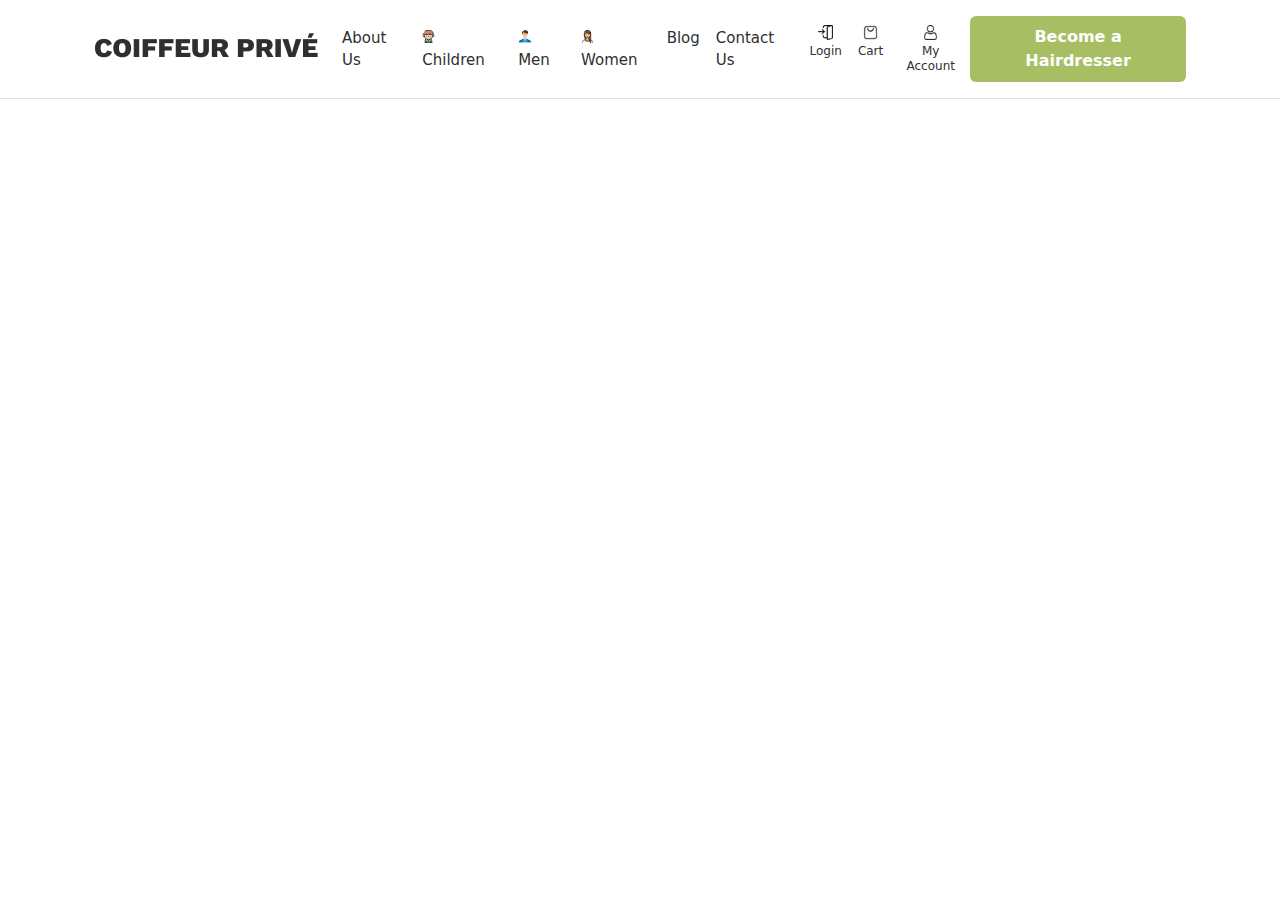
==== commit dc6521b2: "font family add" ====
--- a/index.html
+++ b/index.html
@@ -20,7 +20,7 @@
 
     <!----------|| Header ||---------->
     <section class="border-bottom">
-    <header class="container w-100 clearfix ">
+    <header class="container-fluid-lg  container-xl  w-100 clearfix header_custom ">
       <nav class="navbar navbar-expand-lg navbar-light bg-white py-3">
         <div class="container-fluid">
           <a class="navbar-brand" href="#"><img src="images/Coiffeur Privé.png" class=""></a>
@@ -59,10 +59,12 @@
               <li class="nav-item">
                 <a class="nav-link text-center" href="#"><img src="images/user.png"><br>My Account</a>
               </li>
-              <li class="nav-item align-items-center d-flex ps-2">
-                <a href="#" class="btn btn-custom py-2">Become a Hairdresser <i class="fa-solid fa-house"></i></a>
-              </li>
+              <!-- <li class="nav-item align-items-center d-flex ps-2">
+                <a href="#" class="btn btn-custom py-2">Become a Hairdresser </a>
+              </li> -->
             </ul>
+            <div class="button_header"><a href="#" class="btn btn-custom py-2">Become a Hairdresser </a>
+            </div>
           </div>
         </div>
       </nav>
--- a/css/common_css/style.css
+++ b/css/common_css/style.css
@@ -1,22 +1,4 @@
-:root {
-  --primary-color: #A7BE63;
-  --secondary-color: #ffffff;
-  --accent-color: #505D6D;
-  --background-color: #F9FFE5;
-  --text-color: #2F2F2F;
-  --light-primary: #A7BE6359;
-  --light-grey: #FBFBFB;
-   }
 
-   :root {
-      --main-heading:36px;
-      --sub-heading:22px;
-      --para-heading:16px;
-      --text-sub-heading:15px;
-      --footer-heading:24px;
-      --footer-sub_text:18px;
-      --text-small:12px;
-   }
 
    img, svg {
       vertical-align: baseline !important;
@@ -45,4 +27,18 @@
     }
     .account_login .nav-item {
       line-height: 15px;
+    }
+    @media only screen and (max-width: 1098px) {
+      .navbar-brand img{
+        width: 147px;
+      }
+
+    }
+    @media only screen and (max-width: 991px) {
+      .header_custom .navbar-brand img{
+        width: 180px;
+      }
+    .header_custom .navbar-nav .nav-link {
+        font-size: var(  --footer-sub_text);
+      }
     }